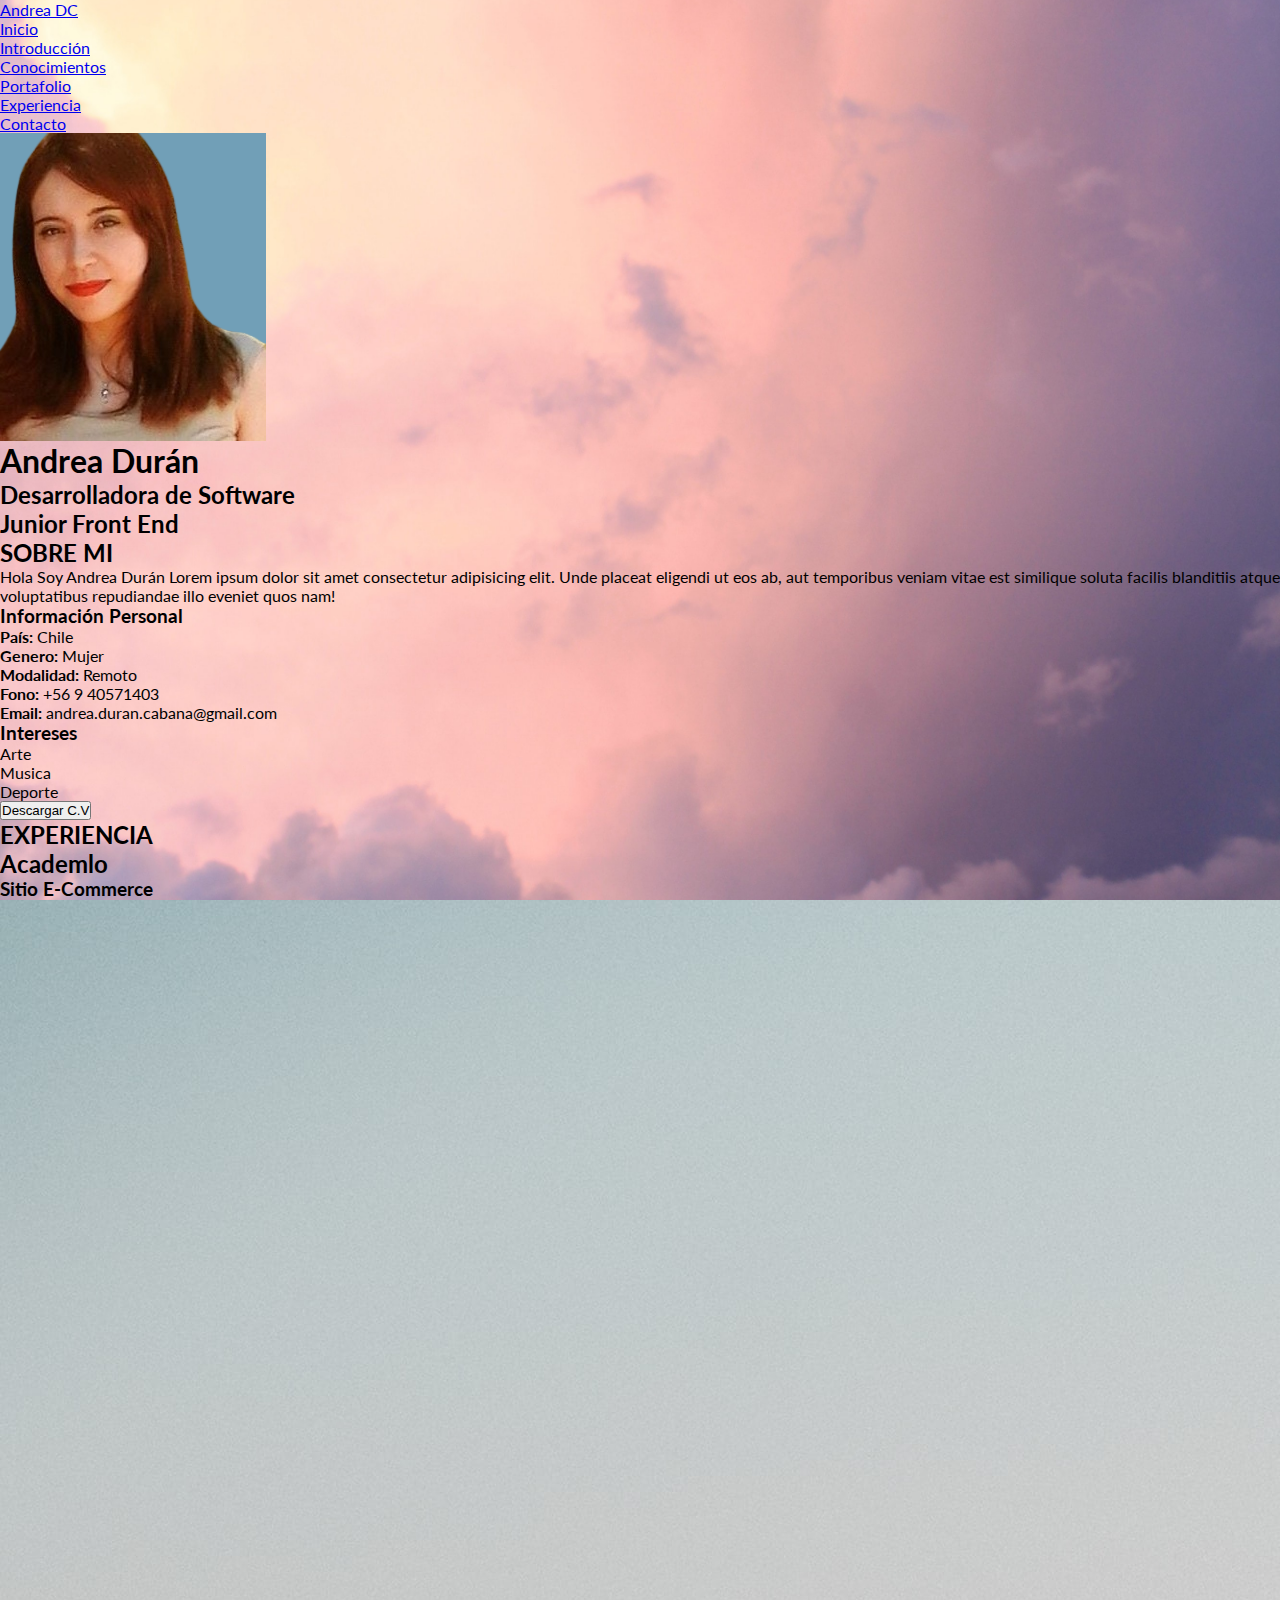
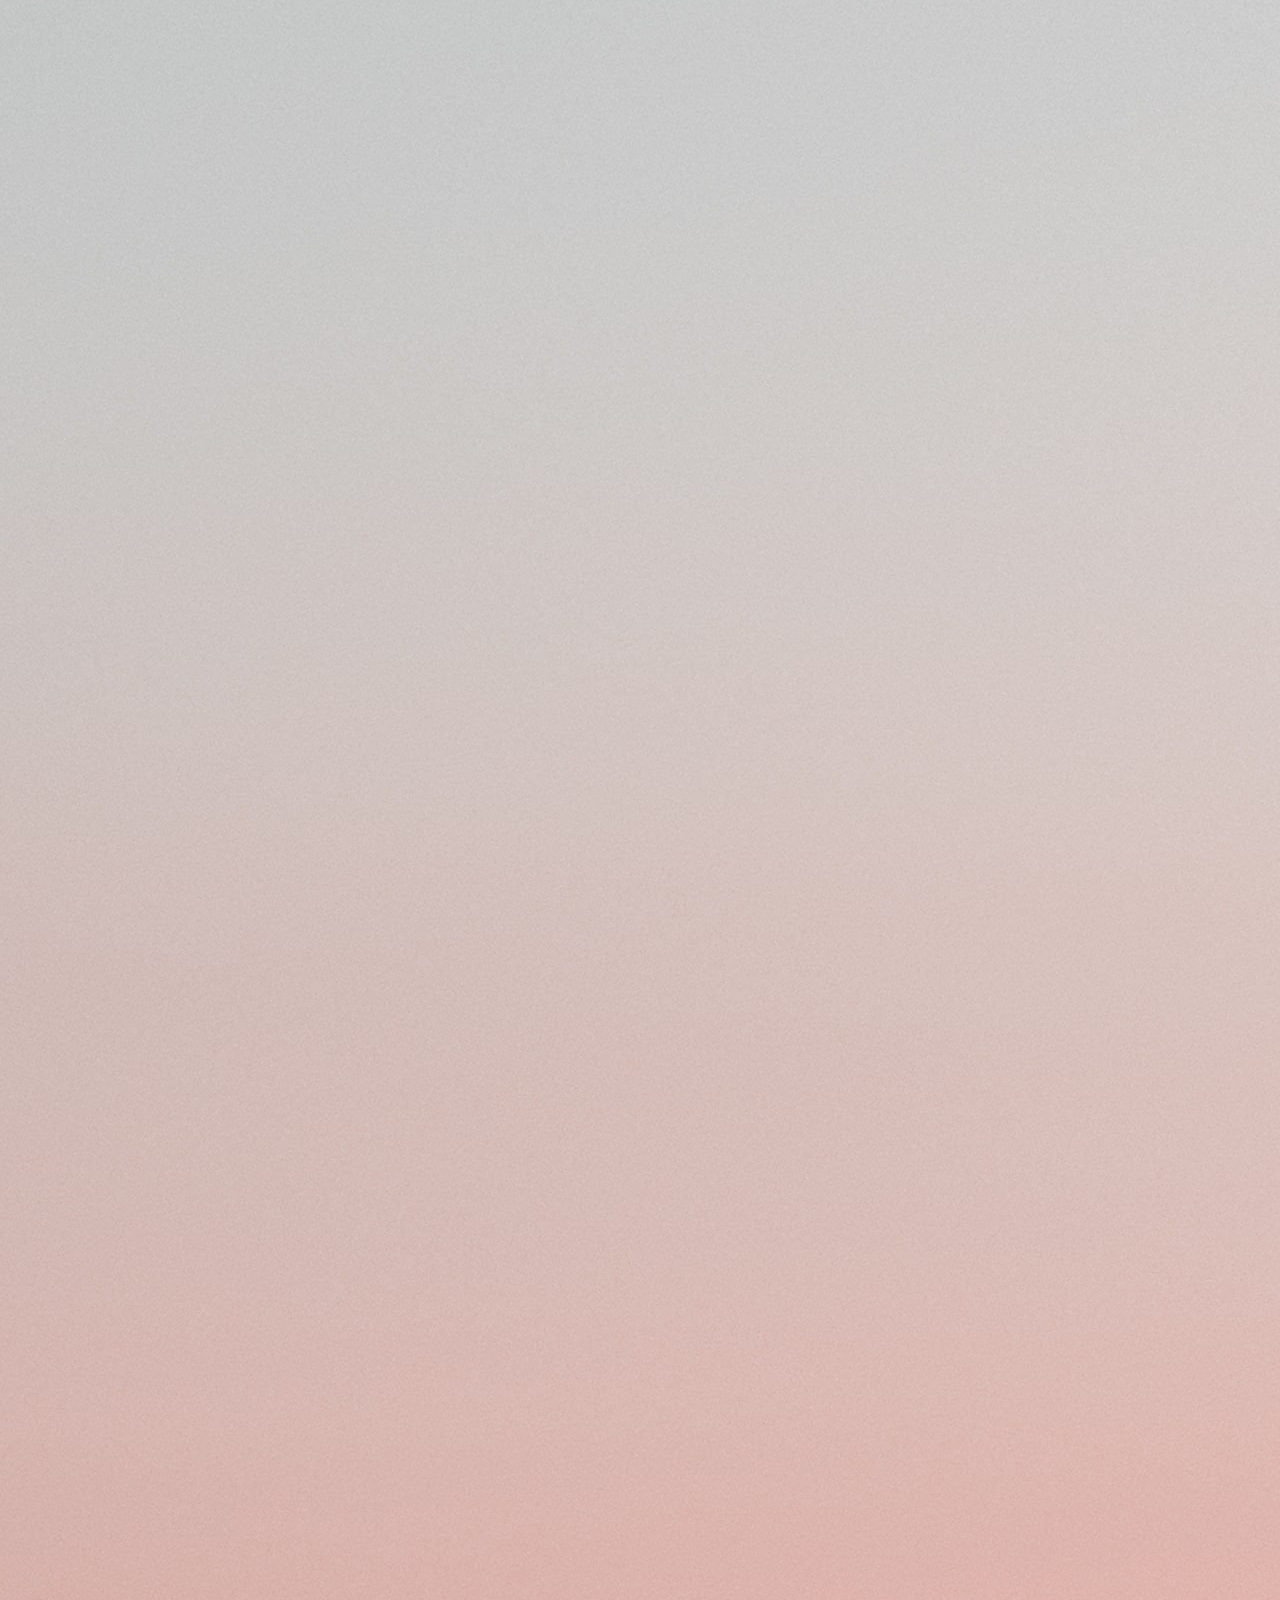
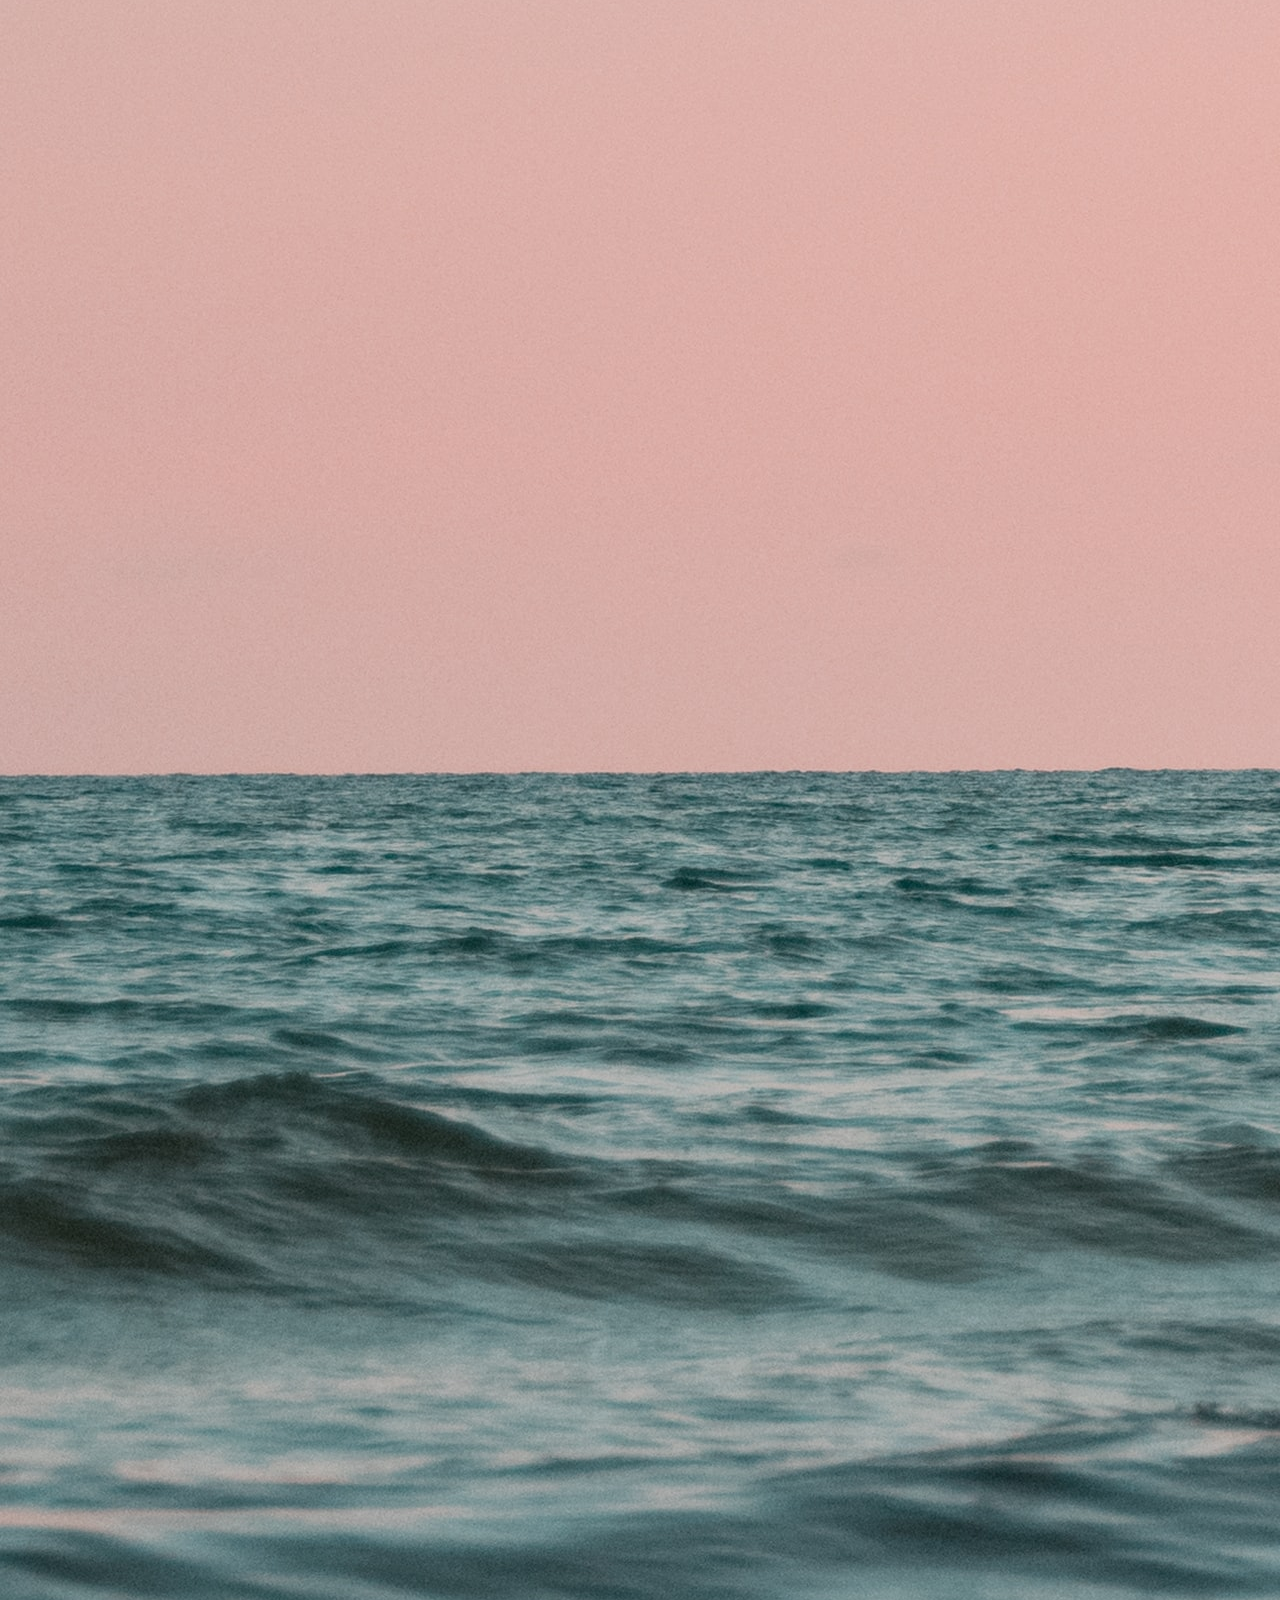
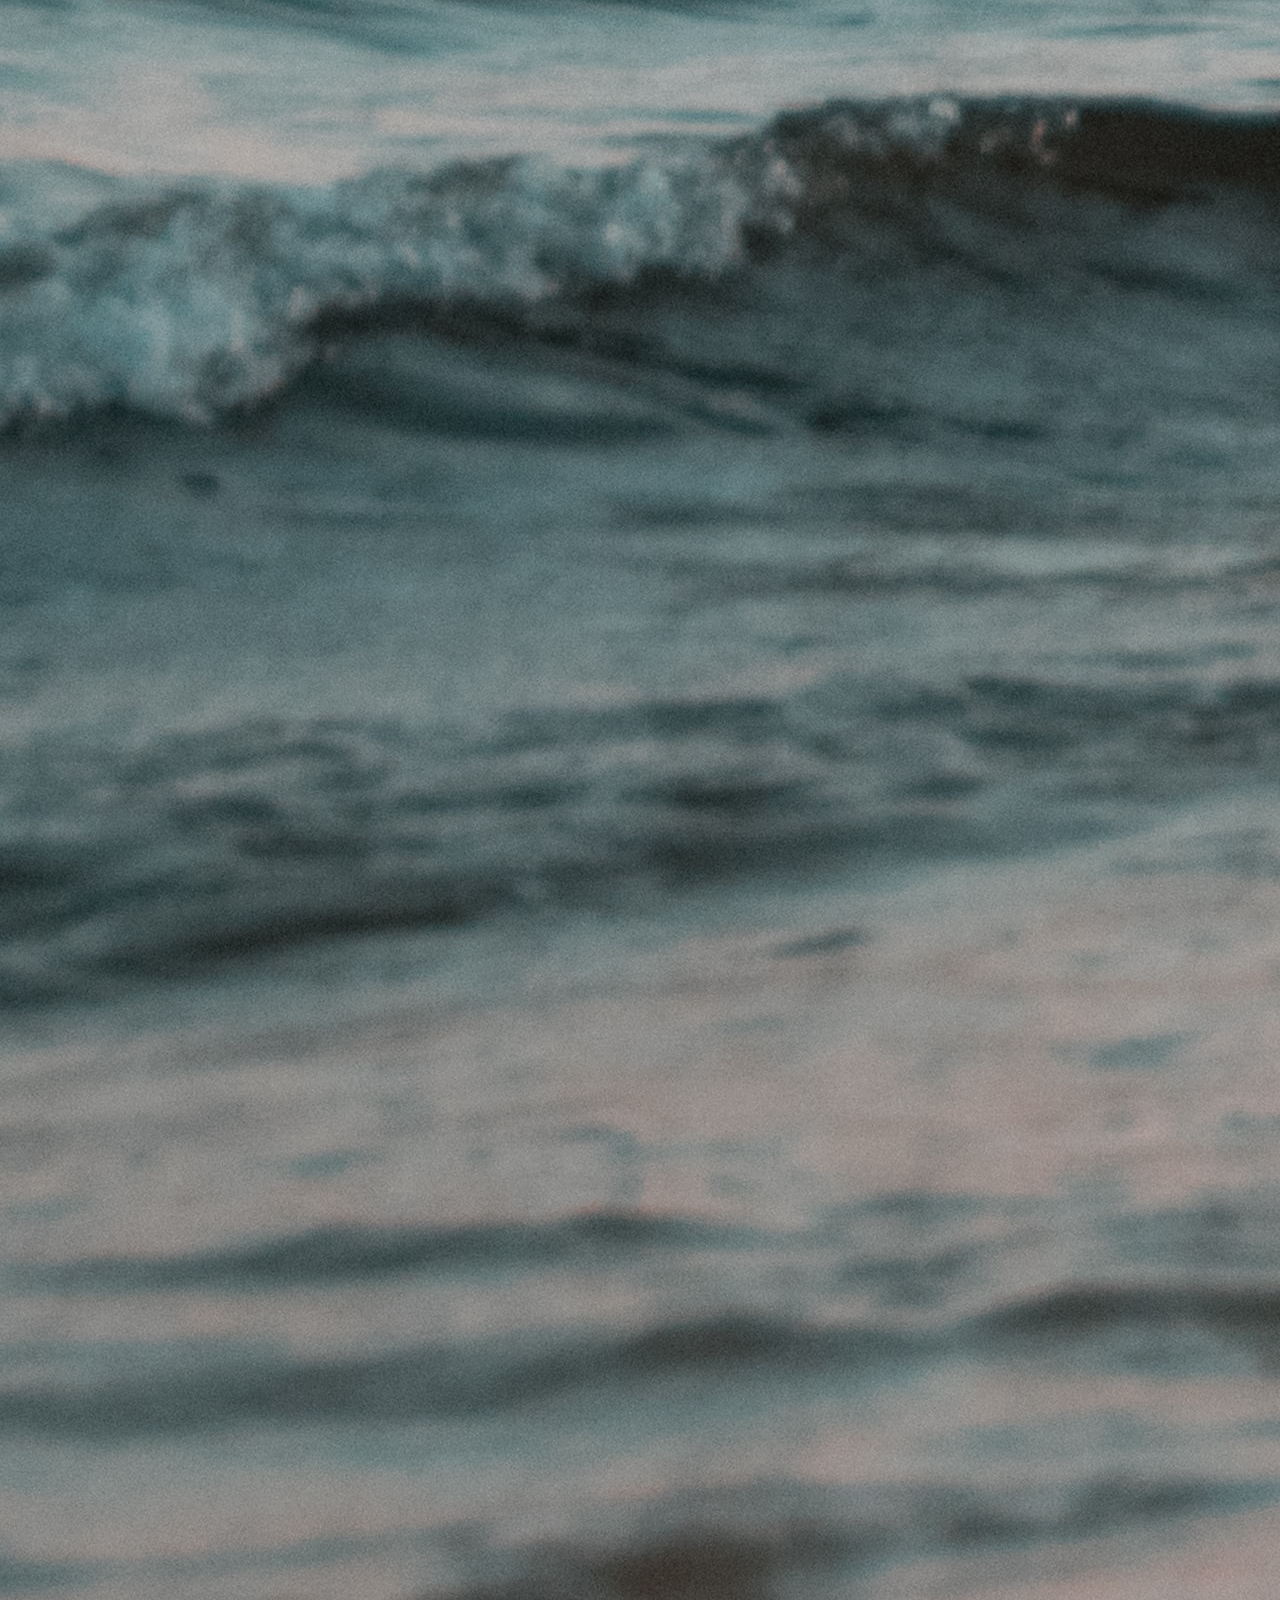
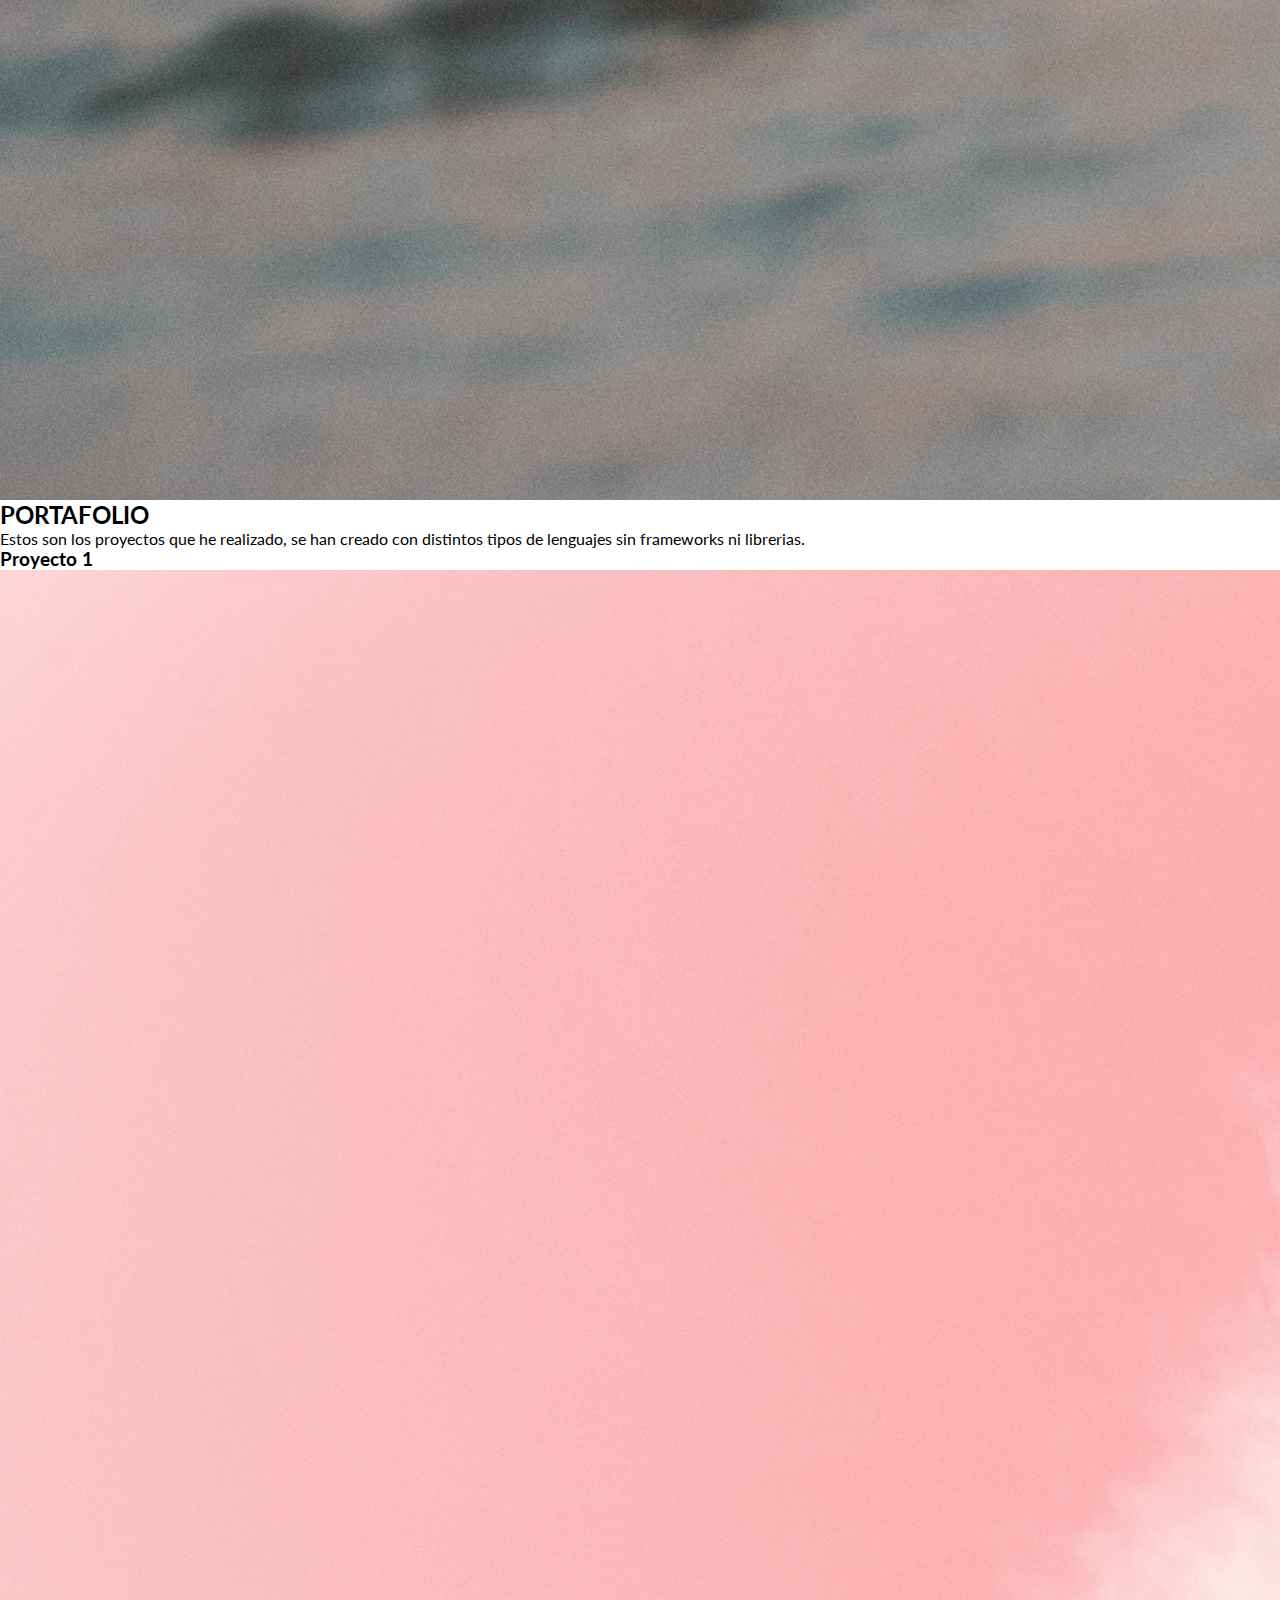
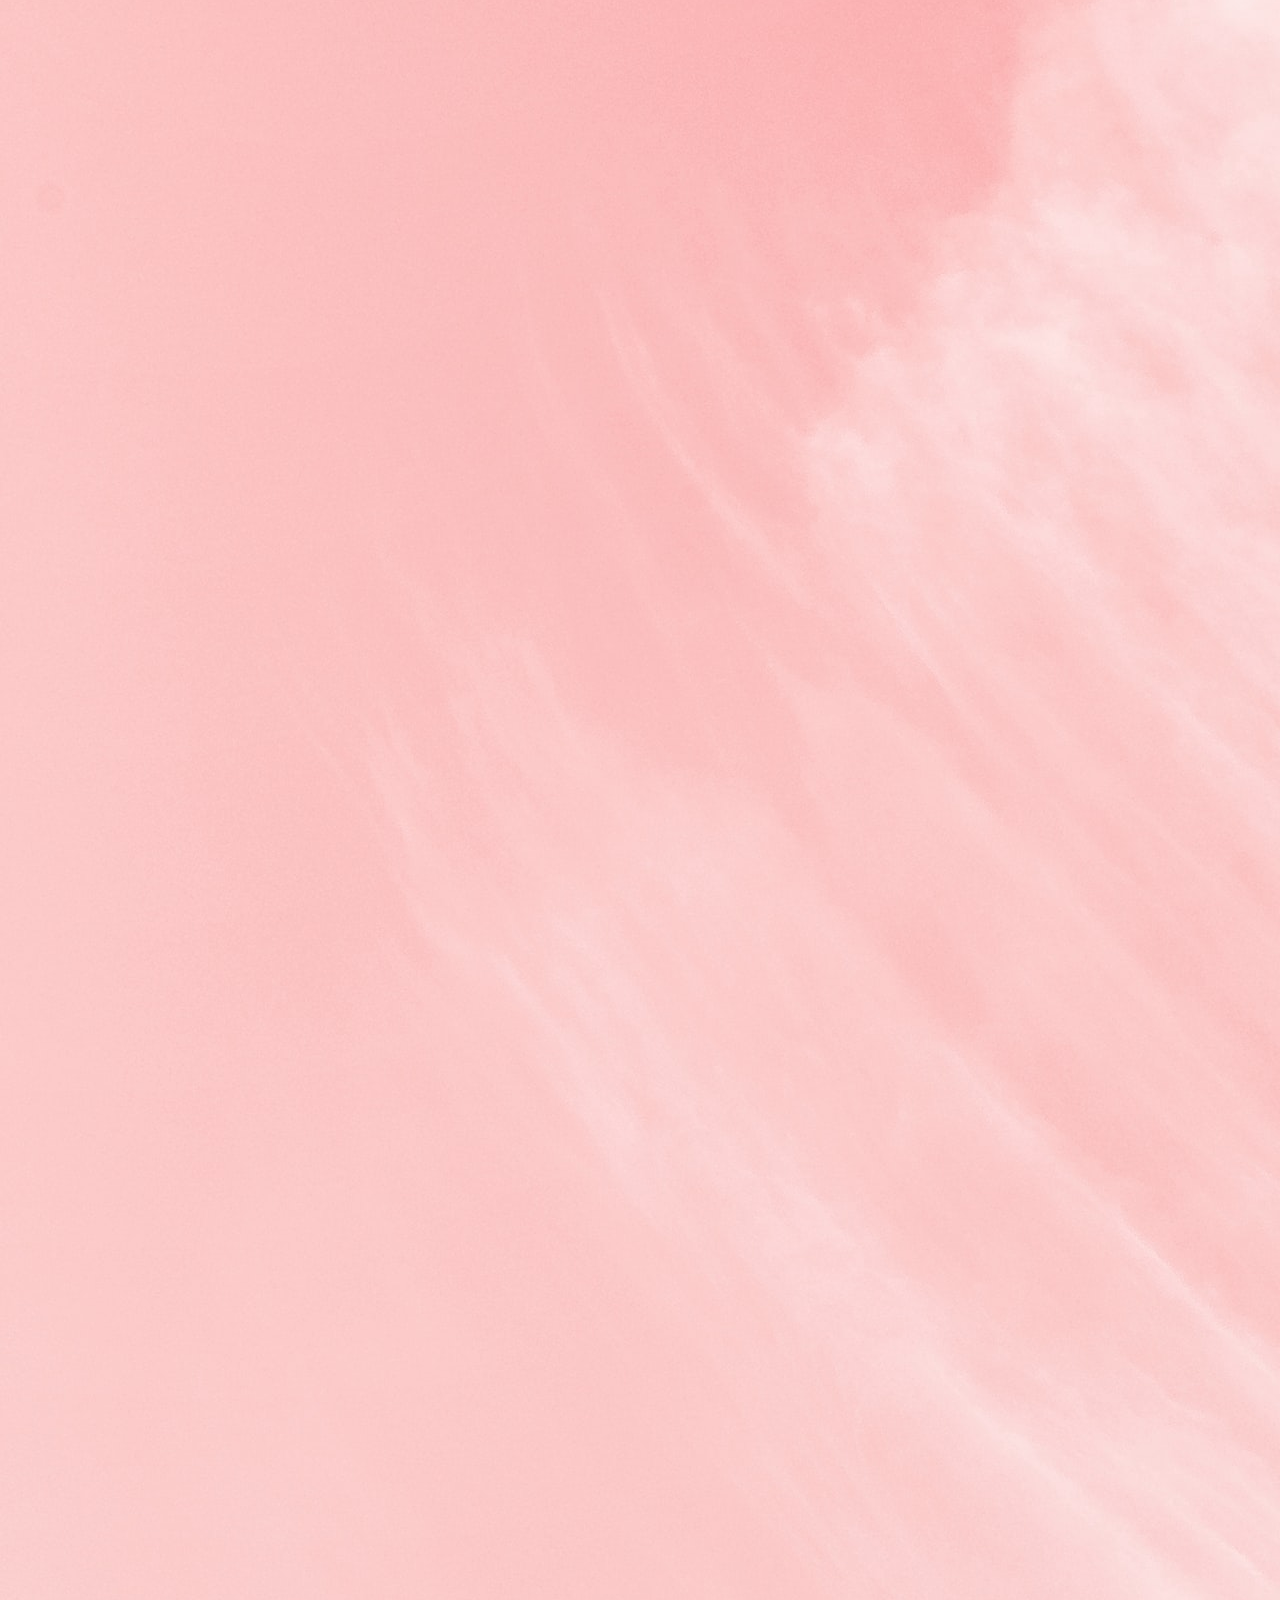
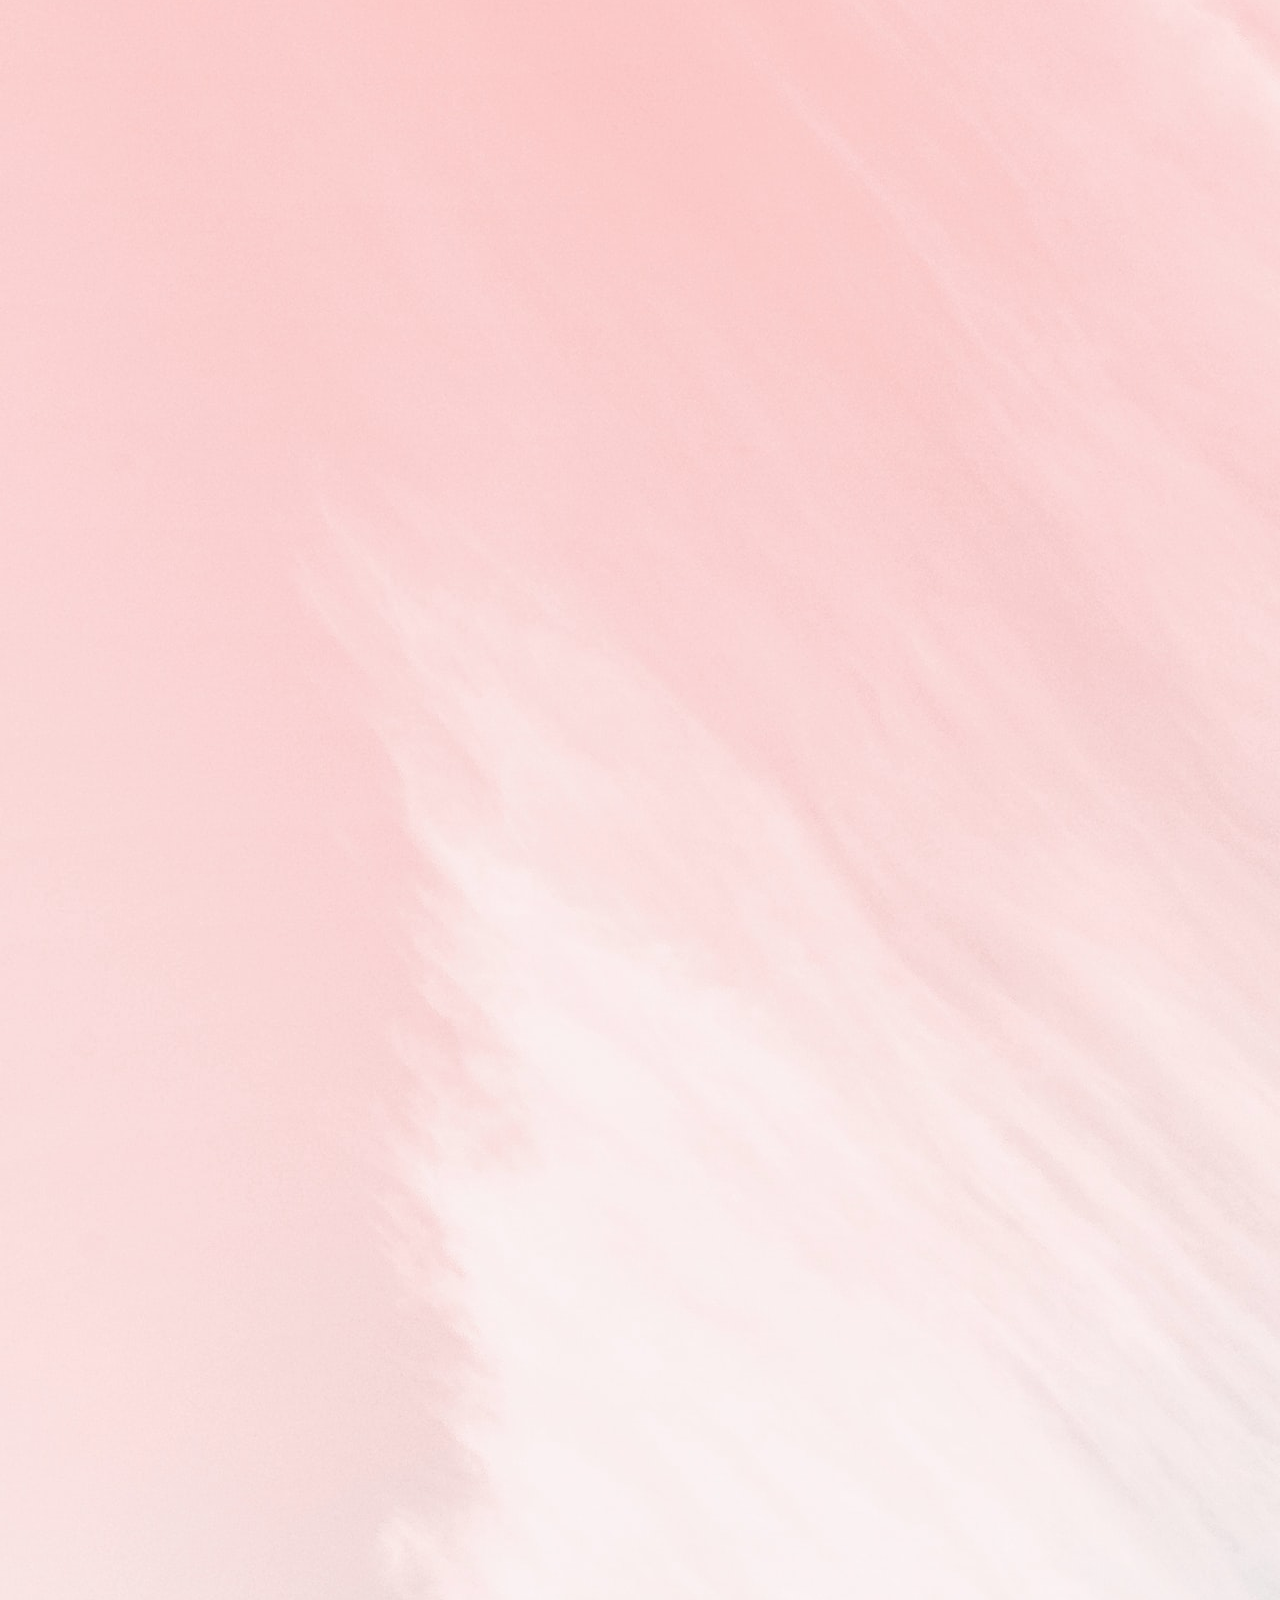
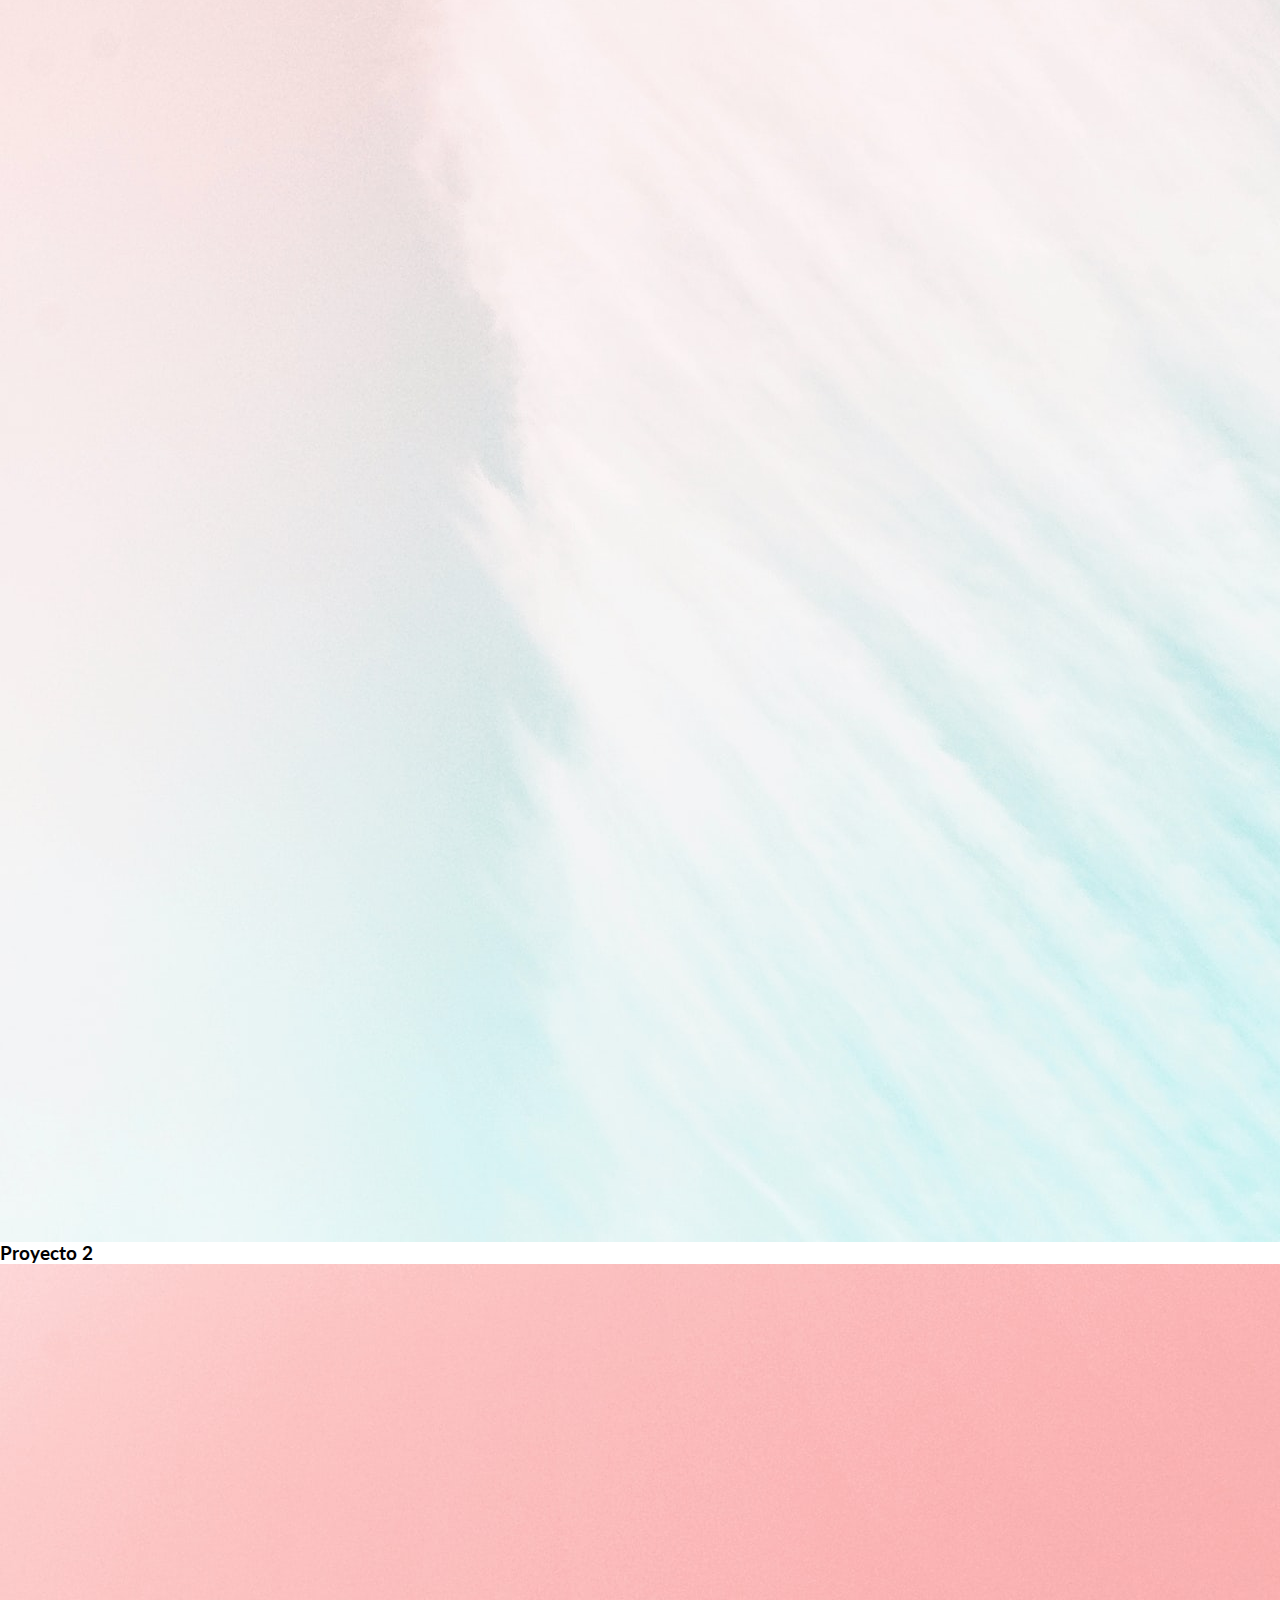
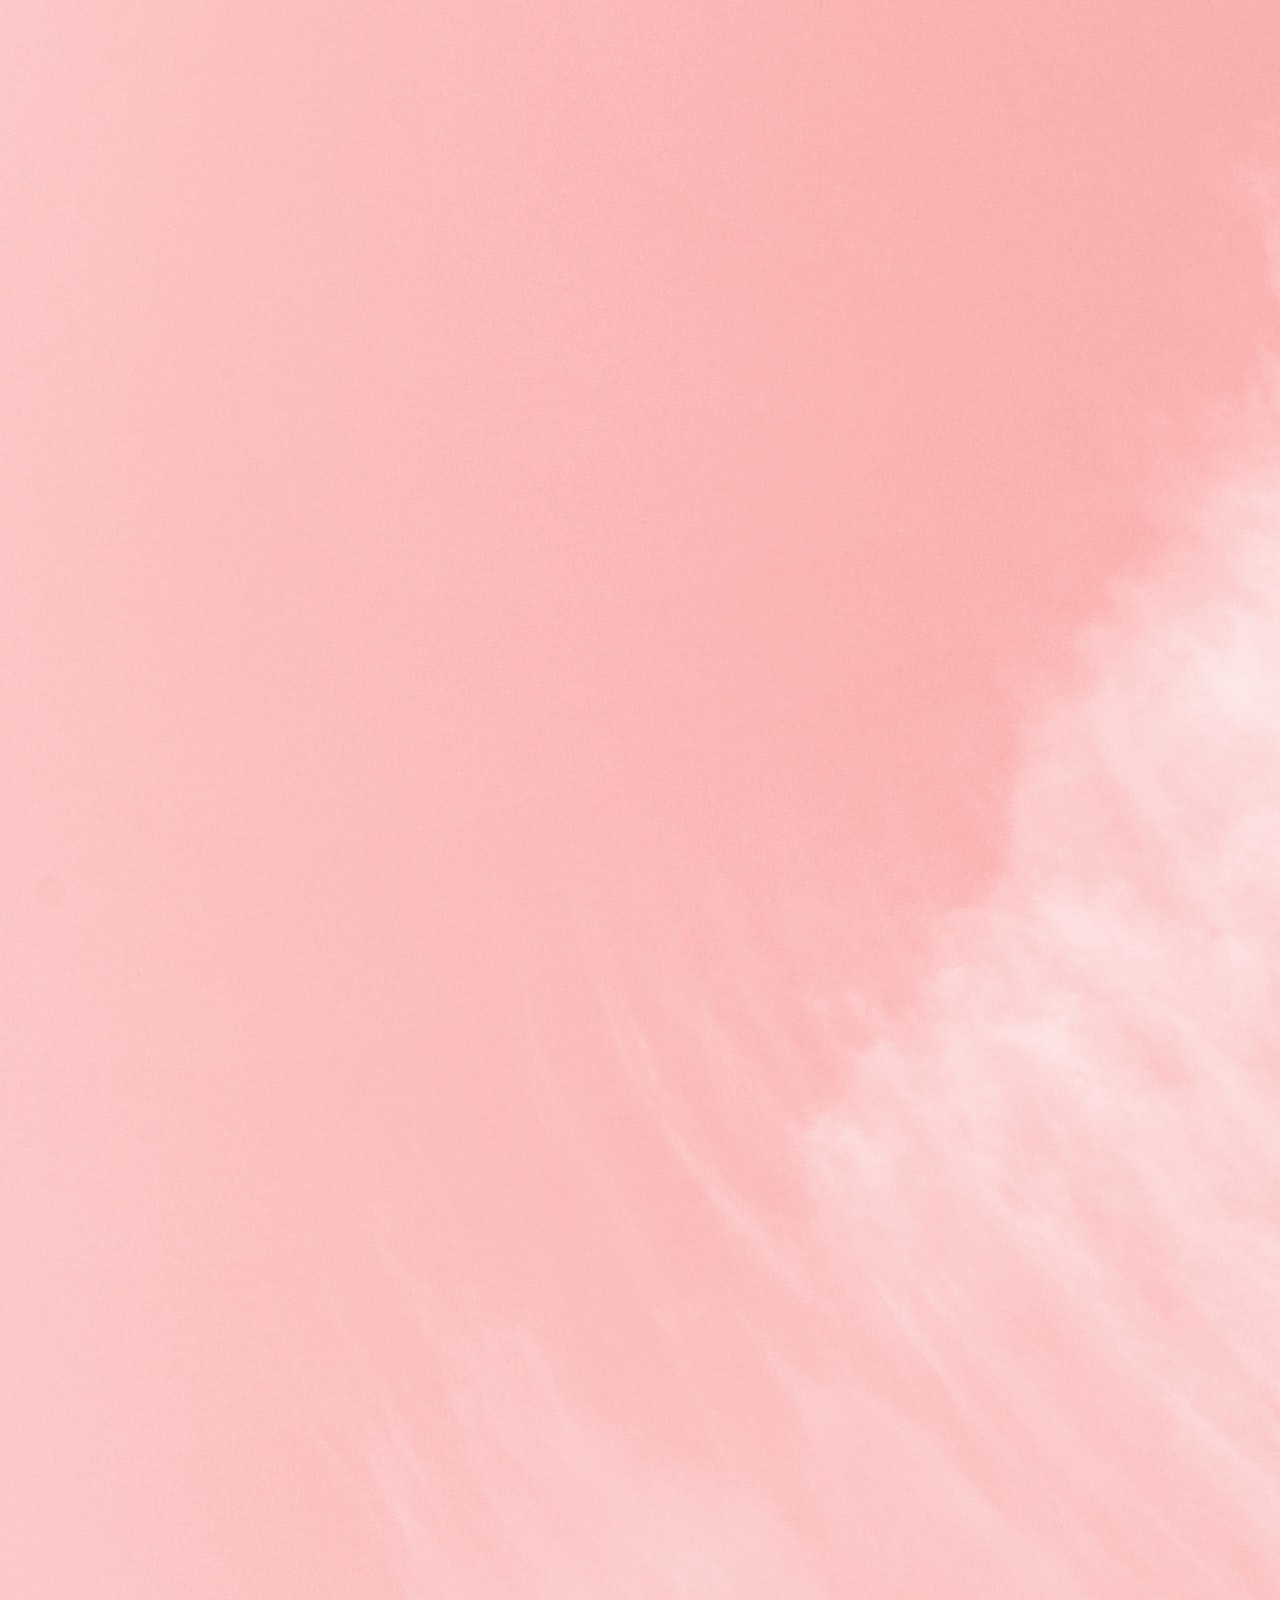
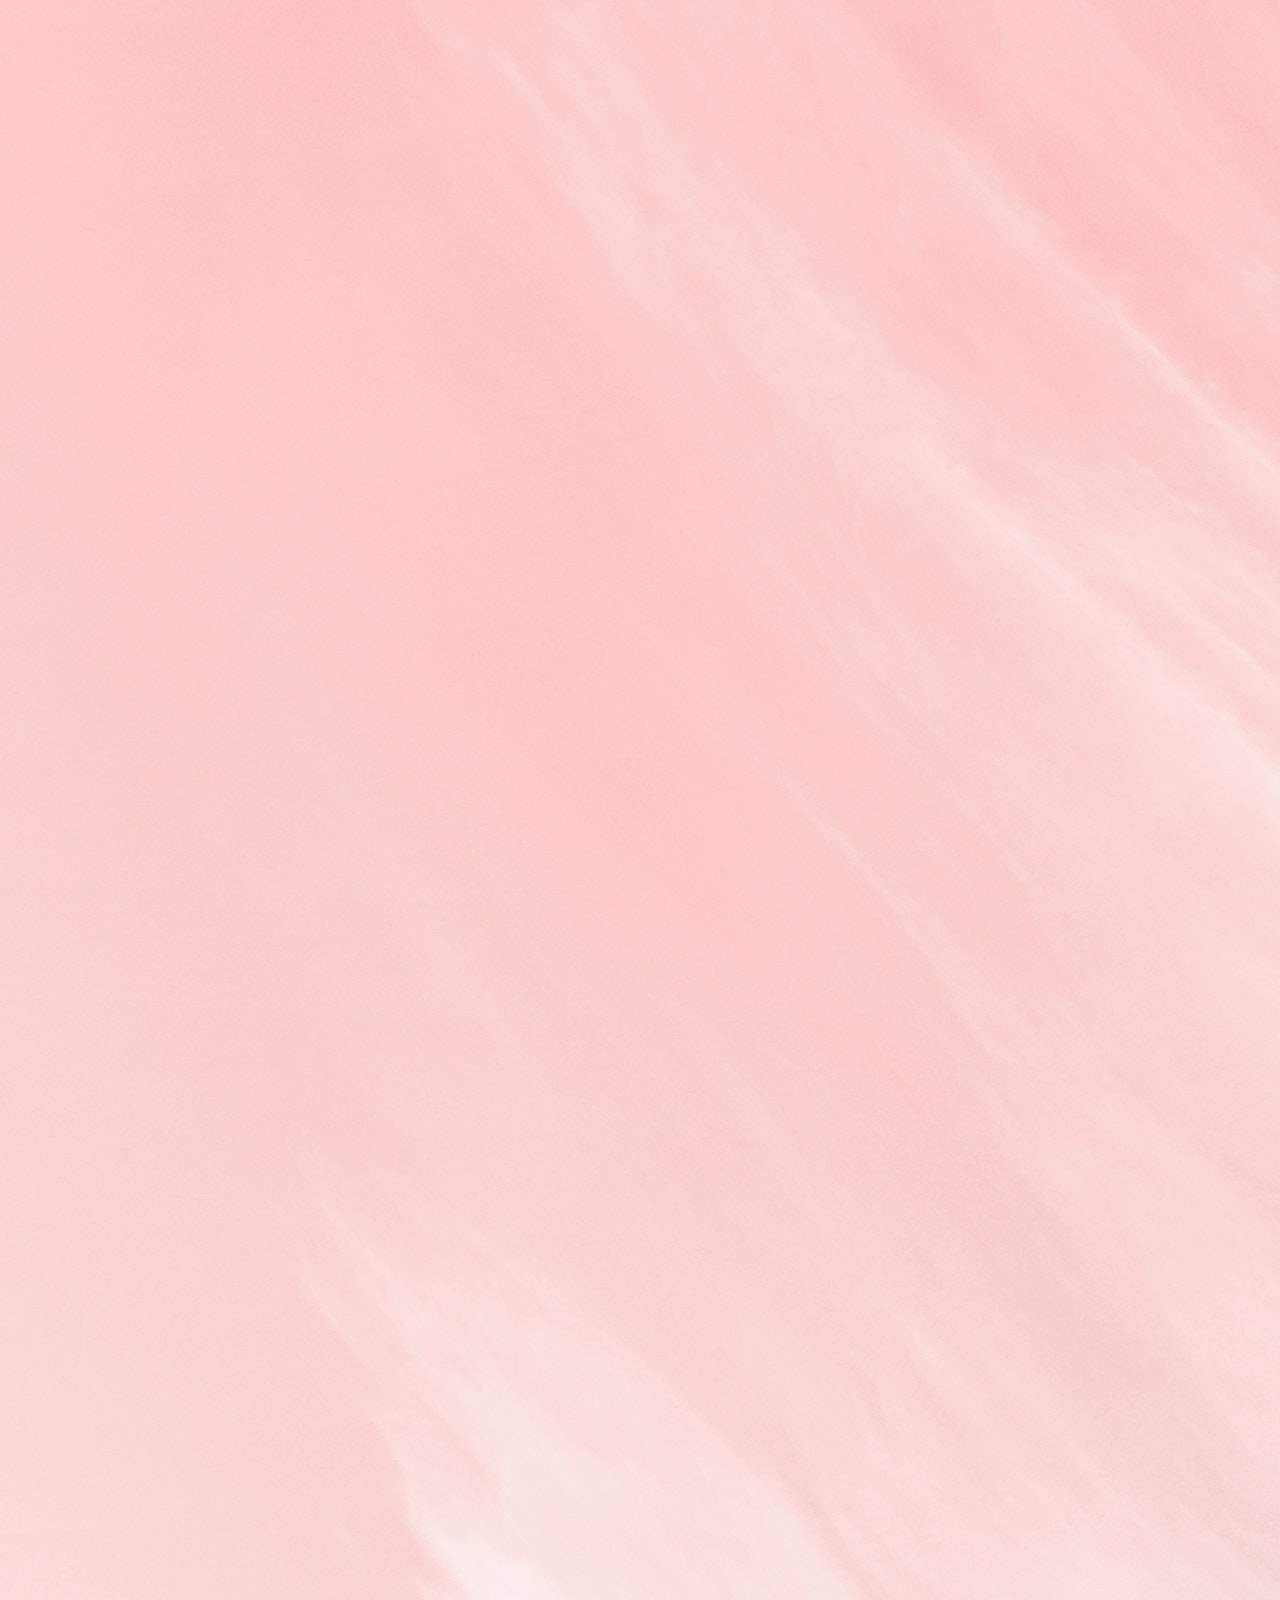
==== index.html @ 881c1096 "Agrego el proyecto" ====
<html lang="en">
<head>
    <meta charset="UTF-8">
    <meta http-equiv="X-UA-Compatible" content="IE=edge">
    <meta name="viewport" content="width=device-width, initial-scale=1.0">
    <link rel="stylesheet" href="https://cdnjs.cloudflare.com/ajax/libs/font-awesome/6.1.2/css/all.min.css" integrity="sha512-1sCRPdkRXhBV2PBLUdRb4tMg1w2YPf37qatUFeS7zlBy7jJI8Lf4VHwWfZZfpXtYSLy85pkm9GaYVYMfw5BC1A==" crossorigin="anonymous" referrerpolicy="no-referrer" />
    <link rel="stylesheet" href="style.css">
    <title>Portafolio Andrea Durán</title>
</head>

    <!-- MENU ENCABEZADO -->
    <div class="contenedor-encabezado">
        <header>
            <div class="logo">
                <a href="#">Andrea <span >DC</span> </a>
            </div> 
            <nav id="nav">
                <ul >
                    <li><a class="active1" href="#inicio"> Inicio</a></li>
                    <li><a class="active2"href="#introduccion">Introducción</a></li>
                    <li><a class="active3"href="#conocimientos">Conocimientos</a></li>
                    <li><a class="active4"href="#portafolio">Portafolio</a></li>
                    <li><a class="active5"href="#experiencia">Experiencia</a></li>
                    <li><a class="active6"href="#contacto">Contacto</a></li>
                </ul>
            </nav>
        <div class="navegador-icono">
            <i class="fa-solid fa-house-chimney"></i>
                </div>
        </header>
    </div>

    <!-- SECCION DE INICIO IMAGEN E INTRODUCCION -->
    <section id="inicio" class="inicio" >
        <div class="contenido-portaretrato">
            <div class="contenedor-imagen">
                <img src="/imagenes/portafolio-img.png" alt="">
            </div>
            <h1>Andrea Durán</h1>
            <div class="cargo-1">
                    <h2>Desarrolladora de Software</h2>
            </div>
            <div class="cargo-2">
                <h2>Junior Front End</h2> 
            </div>
            <div class="aplicaciones">
                <a href="#"><i class="fa-brands fa-square-js"></i> </a>
                <a href="#"> <i class="fa-brands fa-css3-alt"></i></a>
                <a href="#"> <i class="fa-brands fa-html5"></i></a>
                <a href="#"> <i class="fa-brands fa-git-alt"></i></a>
                <a href="#"><i class="fa-brands fa-linkedin"></i> </a>
            </div>
        </div>
    </section>

    <!-- SECCION DE INTRODUCCION E INFORMACION PERSONAL -->
                <section id="introduccion" class="introduccion">
                    <div class="contenido-seccion">
                    <h2>SOBRE MI</h2> 
                        <p class="descripcion"> <span> Hola Soy Andrea Durán</span> Lorem ipsum dolor sit amet consectetur adipisicing elit. Unde placeat eligendi ut eos ab, aut temporibus veniam vitae est similique soluta facilis blanditiis 
                        atque voluptatibus repudiandae illo eveniet quos nam!</p>
                        <div class="fila">
                            <!-- DATOS PERSONALES -->
                            <div class="columnas">
                                <h3>Información Personal</h3>
                                <ul>
                                    <li> <strong> País: </strong> Chile </li>
                                    <li><strong> Genero: </strong> Mujer </li>
                                    <li><strong> Modalidad: </strong> Remoto </li>
                                    <li><strong> Fono: </strong> +56 9 40571403 </li>
                                    <li><strong> Email: </strong> andrea.duran.cabana@gmail.com </li>
                                </ul>
                            </div>
                            <!-- INTERESES -->
                                <div class="columnas">
                                    <h3>Intereses</h3>
                                    <div class="contenedor-intereses">
                                        <ul>
                                            <li>
                                            <i class="fa-solid fa-palette"></i>
                                            <p>Arte</p>
                                    </li>

                                    <li>
                                            <i class="fa-solid fa-music"></i>
                                            <p>Musica</p>
                            </li>
                            <li>
                                <i class="fa-solid fa-person-swimming"></i>
                                            <p>Deporte</p>
                        </li>
                                    </div>
                                </div>
                        </div>
                        <div class="contenedor-button">
                        <button class="button">
                            Descargar C.V <i class="fa-solid fa-folder-arrow-down"></i>
                        </button>
                    </div>
                </div>
                </section>

                    <!-- SECCION DE EXPERIENCIA -->
                <section id="experiencia" class="experiencia">
                    <div class="caja-experiencia">
                        <h2>EXPERIENCIA</h2>   
                            <div class="caja1">
                            <h2>Academlo</h2>   
                        </div>
                        <div class="caja2">
                        <h3>Sitio E-Commerce</h3>
                        </div>
                        <div class="caja-foto-imagen">
                            <img src="/imagenes/boceto2muelle.jpg" alt="">  
                        </div>
                        
                    </div>
                </section>


                <!-- SECCION DE PORTAFOLIO -->
                <section id="portafolio" class="portafolio"> 
                    <div class="contenido-portafolio">
                        <h2>  PORTAFOLIO    </h2>
                        <p>Estos son  <span>los proyectos</span> que he realizado, se han creado con distintos
                        tipos de lenguajes sin frameworks ni librerias.</p>
                        <div class="caja-grid">
                        <div class="caja-portafolio">
                            <h3>Proyecto 1  </h3>
                            <img src="/imagenes/boceto1.jpg" alt="">
                        </div>
                        <div class="caja-portafolio">
                            <h3>Proyecto 2  </h3>
                            <img src="/imagenes/boceto1.jpg" alt="">
                            </div>
                            <div class="caja-portafolio">
                                <h3>Proyecto 3  </h3>
                                <img src="/imagenes/boceto1.jpg" alt="">
                    </div>
                </div>
                </section>

                            <!-- SECCION DE Contacto -->
                <section id="contacto" class="contacto">
                    <div class="contenido-contacto">
                        <h2> CONTACTO</h2>
                        <p>Si tienes dudas puedes contactarme por Email</p>
                        <h3>Celular</h3>
                        <div class="caja-contacto">
                            <i class="fa-solid fa-phone-volume"></i> 
                        <p>+56 9 40571403</p>
                    </div>

                        <div class="caja-contacto">
                            <h3>E-mail</h3>
                            <i class="fa-brands fa-linkedin"></i>
                            <p>andrea.duran.cabana@gmail.com</p>
                            </div> 
                            <div class="volverinicio">
            <a class="volver" href="#">Volver a Inicio </a>
            </div>         
                </section>
                
            
</body>
</html>
---- style.css ----
@import url('https://fonts.googleapis.com/css2?family=Lato&family=Lobster&family=Playfair+Display:ital@1&display=swap');

*{
margin: 0;
padding: 0;
box-sizing: border-box;
}

:root{
--colorletras1:rgb(90, 63, 119);
--colorletras2:rgb(13, 70, 94);
--colorletras-iconos: rgb(5, 131, 143);
--colortextogeneral:rgb(61, 59, 59) 2px;
--colorpspan:rgb(7, 70, 128);
--sombraclara:rgb(218, 223, 241);
--acercamientoefecto:rgb(117, 113, 113);
}

body{
font-family: 'Lato', sans-serif;
background-image: url(/imagenes/boceto3nuves.jpg);
background-position: center ;
background-repeat: no-repeat;
background-size: cover;
background-attachment: fixed;
z-index: 101;
}



html{ 
/* ME DEJA DESLIDAR AL HACER CLICK EN EL MENU */
scroll-behavior: smooth;
}


@media (max-width: 480px ){

/* ---------------------------SECCION DE INICIO IMAGEN E INTRODUCCION----------------------------------------------- */

.inicio{
background-image: linear-gradient(-35deg, rgb(232, 205, 131, .6) 50%, rgb(169, 211, 239, .5) 58%);
background-size: cover;
height: auto;
display: flex;
justify-content: center;
padding: 1rem;
padding-bottom: 0rem;
}

.contenedor-imagen{
    display: flex;
    justify-content: center;
    height: 40%;
    padding-top: 28px;

}
.inicio .contenedor-imagen img{
border: 7px double;
color: var(--acercamientoefecto);
display: flex;
justify-content: center;
border-radius: 90%;
color: var(--colorletras-iconos);
text-shadow: var(--sombraclara) 10px 20px;
}

.contenido-portaretrato h1{
    display: flex;
    justify-content: center;
    font-size: 25px;
    font-family: 'Lato', sans-serif;
    padding:2rem;   
    color: var(--colorletras1);
    text-shadow: var(--sombraclara) 2px 0px;
}
.contenido-portaretrato .cargo-1{
    display: flex;
    justify-content: center;
    font-size: 15px;
    font-family: 'Lato', sans-serif;
    padding: 5px 0;
    color: var(--colorletras2);
    }
.contenido-portaretrato .cargo-2{
    display: flex;
    justify-content: center;
    align-items: center;
    font-size: 15px;
    font-family: 'Lato', sans-serif;
    padding: 1rem;
    color: var(--colorletras2);
    }


.inicio .contenido-portaretrato .aplicaciones{
    display: flex;
    justify-content: center;
    padding-bottom: 1rem;
}

.inicio .contenido-portaretrato .aplicaciones a{
color: rgb(5, 131, 143);
display: inline-block;
justify-content: center;
align-items: center;
width: 40px;
height: 40px;
margin: 0.8rem;
font-size: 50px;
transition: .4s;
margin-top: 15px;
text-shadow: 2px 15px 30px var(--sombraclara);

}

.inicio .contenido-portaretrato .aplicaciones a:hover{
color: var(--acercamientoefecto);
transition: .4s;
font-size: 60px;
}

/* <!-- SECCION DE INTRODUCCION E INFORMACION PERSONAL --> */
.introduccion{
    height: auto;
    display: flex;
    justify-content: center;
    align-items: center;
    padding: 10px 30px 0px 30px;
}



.contenido-seccion h2{
    display: flex;
    justify-content: center;
    align-items: center;
    color: var(--colorletras1);
    text-shadow: var(--sombraclara) 2px 0px;
    padding-top: 1rem;
}

.introduccion .contenido-seccion .descripcion{
    padding-top: 25px;
    padding-bottom: 25px;
    font: 50px;
    line-height: 20px;
    color:var(--colortextogeneral);
    width: 50rem;
    }

.introduccion .contenido-seccion p{
font: 30px;
line-height: 20px;
color:var(--colortextogeneral);
padding: auto;
}

.introduccion .contenido-seccion p span{
color:var(--colorpspan);
font-weight: bold;
}
.introduccion .contenido-seccion .columnas ul{
    list-style: none;

}
.introduccion .fila{
    display: flex;
    padding-top: 1rem;
}
.introduccion .fila li{
    color: var(--colortextogeneral);
}
.introduccion .fila strong{
    color:var(--colorletras2);
}

.introduccion .fila .columnas{
    width:50% ;
    text-decoration: none;
}
.introduccion .fila .columnas h3{
    color: var(--colorletras1);
}
.columnas h3{
    display: flex;
    justify-content: center;
    align-items: center;
}
.introduccion .columnas .contenedor-intereses{
    display: flex;
    justify-content:center;
    align-items: center;
}

.contenedor-button{
    display: flex;
    justify-content: center;
    padding: 3rem;
}
.button{ 
    text-decoration: none;
    padding: 4.5px;
    font-size: 15px;
    color: var(--colortextogeneral);
    background-color: var(--colorletras-iconos ) ;
    border-radius: 6px ;
    border: 10px solid var(--colortextogeneral);
    box-shadow: 0 0 10px var(--sombraclara) ;
}

.button:hover{
    color: var(--colortextogeneral);
    transition: .4s;
    font-size: 18px;
}
/* -----------------------------SECCION EXPERIENCIA------------------------------------------ */
.experiencia{
    background-image: linear-gradient(-35deg, rgb(232, 205, 131, .6) 50%, rgb(169, 211, 239, .5) 58%);
    height: auto;
    display: flex;
    justify-content: center;
    align-items: center;
    padding: 10px 30px 0px 30px;
}

.experiencia .caja-experiencia{
    padding-bottom: 40px;
}

.experiencia .caja-experiencia img{
    display: flex;
    justify-content: center;
    height: 150px;
    width: 200px;
}
.experiencia .caja-foto-imagen{
    border: 3px double;
    color: var(--acercamientoefecto);
    display: flex;
    justify-content: center;
    padding: 5px;
}

.caja-experiencia h2{
    display: flex;
    justify-content: center;
    align-items: center;
    padding-top: 30px;
    padding-bottom: 8px;
    color: var(--colorletras1);
    text-shadow: var(--sombraclara) 2px 0px
}
.experiencia .caja1 h2{
    display: flex;
    justify-content: center;
    align-items: center;
    padding-bottom: 1px;
    color:var(--colorletras2);
    }
.experiencia .caja2 {
    display: flex;
    justify-content: center;
    align-items: center;
    padding-bottom: 10px;
    color: var(--colortextogeneral);
}
/* -------------------------------SECCION PORTAFOLIO---------------------------------------- */
.portafolio{
    height: auto;
    display: flex;
    justify-content: center;
    align-items: center;
    padding: 3rem;
}

.contenido-portafolio h2{
    display: flex;
    justify-content: center;
    padding-bottom: 1px;
    color: var(--colorletras1);
    text-shadow: var(--sombraclara) 2px 0px;
}
.contenido-portafolio p{
padding-top: 25px;
padding-bottom: 25px;
font: 50px;
line-height: 20px;
color:var(--colortextogeneral);
}
.contenido-portafolio p span{
    color:var(--colorpspan);
    font-weight: bold;
    }
.contenido-portafolio h3{
    color: var(--colorletras2);
    display: flex;
    padding-right: 2rem;
}    

.caja-portafolio{
    display: flex;
    justify-content: center;
    align-items: center;
    padding-bottom: 2rem;

}
.caja-portafolio img{
width: 15rem;
height: 15rem;
border: 5px double;
color: var(--acercamientoefecto);
display: flex;
justify-content: center;
padding: 5px;
}
.caja-portafolio img:hover{
    width: 20rem;
    height: 20rem;
    transition: 0.6s;
    cursor: pointer;
}


/* -------------------------------------CONTENIDO-CONTACTO----------------------------------------------------- */
.contacto{
    background-image: linear-gradient(-35deg, rgb(232, 205, 131, .6) 50%, rgb(169, 211, 239, .5) 58%);
    background-size: cover;
    height: auto;
    display: flex;
    justify-content: center;
    padding: 10px 30px 0px 30px;  
}

.contenido-contacto h2{
    display: flex;
    justify-content: center;
    align-items: center;
    padding-top: 30px;
    padding-bottom: 20px;
    color: var(--colorletras1);
    text-shadow: var(--sombraclara) 2px 0px
}
.contenido-contacto h3{
    display: flex;
    justify-content: center;
    padding-top:20px ;
    padding-bottom: 10px;
    color: var(--colorletras2);
}

.caja-contacto  i{
    color: var(--colorletras-iconos);
    background-color:none ;
    font-size: 50px;
    display: flex;
    justify-content: center;
    align-self: center;
    text-decoration: none;

}
.contenido-contacto p{
    display: flex;
    justify-content: center;
    align-self: center;
    padding-bottom: 15px;
}
.contenido-contacto h4{
    padding-top: 40px;
    padding-bottom: 30px;
    display: flex;
    justify-content: center;
    align-self: center;
}

.contenido-contacto .volverinicio a {
    padding-bottom: 40px;
    display: flex;
    justify-content: center;
    align-items: center;
    text-decoration: none;
    font-size: 18px;
    color: var(--colorletras1);
}

.contenido-contacto .volverinicio a:hover {
    font-size: 22px;
    color: var(--colorletras2);
    transition: 1s;
    text-shadow: var(--sombraclara) 2px 0px
}

/* ---------------------------------------MENU ------------------------------------------------------*/
.contenedor-encabezado{
    background-image: radial-gradient(circle at -70.44% 43.84%, #37909e 0, #80bdc7 3.85%, #6eb1bb.69%, #5fc9c9 11.54%, #5cc8d0 15.38%, #5bc8d7 19.23%, #5dc7de 23.08%, #61c5e4 26.92%, #68c4e9 30.77%, #71c2ed 34.62%, #7bc0f0 38.46%, #78aad9 42.31%, #79a8e2 46.15%, #8db3ff 50%, #a8b6f1 53.85%, #b4b4ee 57.69%, #beb1ea 61.54%, #c8aee6 65.38%, #d1abe0 69.23%, #d9a9da 73.08%, #e0a7d4 76.92%, #e6a5cc 80.77%, #eba4c5 84.62%, #efa3bd 88.46%, #f2a3b5 92.31%, #f3a3ad 96.15%, #f3a4a5 100%);
    z-index: 100;
    filter: grayscale(100%);
    -webkit-filter: grayscale(78%);
    }

    /* para mover el logo de mi nombre */
.contenedor-encabezado header{
    max-width: 768px;
    min-width: 100px;
    display: flex;
    justify-content: space-between;
    align-items: center;
    padding: 15px 5px;
    text-decoration: none;
    } 
    /* colocar color al logo de mi nombre */
    .logo a {
    font-family: 'Lato', sans-serif;
    font-size: 30px;
    color: rgb(245, 207, 243);
    text-shadow: 0 0 10px rgb(248, 0, 211);
    text-decoration: none;
    padding: -20px;
    margin: 30px;
    transition: .6s;
    }
    /* colocar color al DC mi nombre */
    .logo a span {
    font-family: 'Lato', sans-serif;
    font-size: 30px;
    color: rgb(255, 94, 0);
    text-shadow: 0 0 10px  rgb(45, 113, 105);
    transition: .8s;
    } 
    /* separar el menu del navegador del logo */
    .contenedor-encabezado header ul{
    display: none;
    flex-wrap: wrap;
    } 
    
    /* separar el menu en su interior */
    .contenedor-encabezado header nav ul li a{
    text-align: none;
    margin: 0 10px;
    padding: 1em;
    transition: .6s;
    text-decoration: none;
    } 

    /* cambio color de cada seccion*/
    .contenedor-encabezado header ul li .active1{
        color: rgb(193, 11, 157);
    }
    .contenedor-encabezado header ul li .active2{
        color: rgb(144, 11, 144);
    }
    .contenedor-encabezado header ul li .active3{
        color: rgb(127, 12, 193);
    }
    .contenedor-encabezado header ul li .active4{
        color: rgb(90, 63, 119);
    }
    .contenedor-encabezado header ul li .active5{
        color: rgb(16, 103, 140);
    }
    .contenedor-encabezado header ul li .active6{
        color: rgb(13, 70, 94);
    } 

    /* CAMBIO COLOR DE SECCION AL PASAR EL MOUSE */
    .contenedor-encabezado header nav ul li a:hover{
    color: rgb(254, 240, 255);
    font-size: 18px;
    transition: .4s;
    } 

    /* DAR COLOR Y ESPECIFICACIONES AL ICONO */
    .navegador-icono{
    background-color: none;
    color:rgb(109, 79, 199);
    padding: 5px 15px;
    border-radius: 5px;
    cursor: pointer;
    }
    
    .navegador-icono :hover{
    color: rgb(99, 55, 102);
    font-size: 20px;
    transition: .6s;
    background-color: #71c2ed;
    border-radius: 20%;
    }


}




/* ---------------------------------------MENU ------------------------------------------------------*/
/* .contenedor-encabezado{
    background-image: radial-gradient(circle at -70.44% 43.84%, #37909e 0, #80bdc7 3.85%, #6eb1bb.69%, #5fc9c9 11.54%, #5cc8d0 15.38%, #5bc8d7 19.23%, #5dc7de 23.08%, #61c5e4 26.92%, #68c4e9 30.77%, #71c2ed 34.62%, #7bc0f0 38.46%, #78aad9 42.31%, #79a8e2 46.15%, #8db3ff 50%, #a8b6f1 53.85%, #b4b4ee 57.69%, #beb1ea 61.54%, #c8aee6 65.38%, #d1abe0 69.23%, #d9a9da 73.08%, #e0a7d4 76.92%, #e6a5cc 80.77%, #eba4c5 84.62%, #efa3bd 88.46%, #f2a3b5 92.31%, #f3a3ad 96.15%, #f3a4a5 100%);
    z-index: 100;
    filter: grayscale(100%);
    -webkit-filter: grayscale(78%);
    }
     */
    /* para mover el logo de mi nombre */
    /* .contenedor-encabezado header{
    max-width: 768px;
    min-width: 100px;
    display: flex;
    justify-content: space-between;
    align-items: center;
    padding: 15px 5px;
    } */
    /* colocar color al logo de mi nombre */
    /* .logo a {
    font-family: 'Lato', sans-serif;
    font-size: 30px;
    color: rgb(245, 207, 243);
    text-shadow: 0 0 10px rgb(248, 0, 211);
    text-decoration: none;
    padding: -20px;
    margin: 30px;
    transition: .6s;
    }
    /* colocar color al DC mi nombre */
    /* .logo a span {
    font-family: 'Lato', sans-serif;
    font-size: 30px;
    color: #f3a4a5;
    text-shadow: 0 0 10px rgb(248, 0, 211);
    transition: .8s;
    } */
    /* separar el menu del navegador del logo */
    /* .contenedor-encabezado header ul{
    display: none;
    flex-wrap: wrap;
    } */
    
    /* separar el menu en su interior */
    /* .contenedor-encabezado header nav ul li a{
    text-align: none;
    margin: 0 10px;
    padding: 1em;
    transition: .6s;
    text-decoration: none;
    
    } */ 
    /* cambio color de cada seccion*/
    /* .contenedor-encabezado header ul li .active1{
        color: rgb(193, 11, 157);
    }
    .contenedor-encabezado header ul li .active2{
        color: rgb(144, 11, 144);
    }
    .contenedor-encabezado header ul li .active3{
        color: rgb(127, 12, 193);
    }
    .contenedor-encabezado header ul li .active4{
        color: rgb(90, 63, 119);
    }
    .contenedor-encabezado header ul li .active5{
        color: rgb(16, 103, 140);
    }
    .contenedor-encabezado header ul li .active6{
        color: rgb(13, 70, 94);
    } */
    /* CAMBIO COLOR DE SECCION AL PASAR EL MOUSE */
    /* .contenedor-encabezado header nav ul li a:hover{
    color: rgb(254, 240, 255);
    font-size: 18px;
    transition: .4s;
    } */
    /* DAR COLOR Y ESPECIFICACIONES AL ICONO */
    /* .navegador-icono{
    background-color: none;
    color:rgb(109, 79, 199);
    padding: 5px 15px;
    border-radius: 5px;
    cursor: pointer;
    }
    
    .navegador-icono:hover{
    color: rgb(99, 55, 102);
    font-size: 20px;
    transition: .6s;
    background-color: #71c2ed;
    border-radius: 20%;
    } */
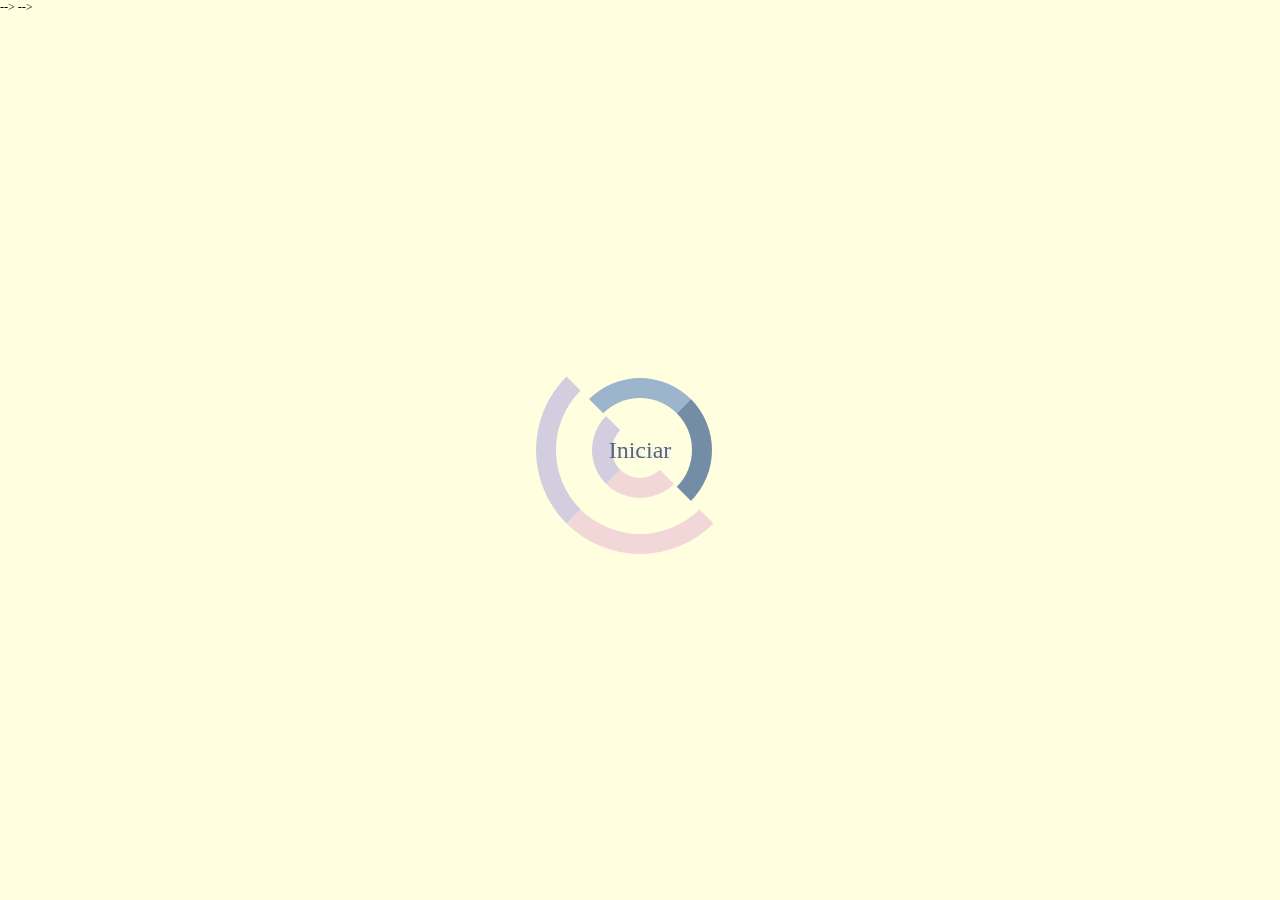
==== commit f31eb2d9: "coloque el cargador de pagina antes de la pagina principal" ====
--- a/index.html
+++ b/index.html
@@ -1,166 +1,22 @@
-<html lang="en">
-<head>
-    <meta charset="UTF-8">
-    <meta http-equiv="X-UA-Compatible" content="IE=edge">
-    <meta name="viewport" content="width=device-width, initial-scale=1.0">
-    <link rel="stylesheet" href="https://cdnjs.cloudflare.com/ajax/libs/font-awesome/6.1.2/css/all.min.css" integrity="sha512-1sCRPdkRXhBV2PBLUdRb4tMg1w2YPf37qatUFeS7zlBy7jJI8Lf4VHwWfZZfpXtYSLy85pkm9GaYVYMfw5BC1A==" crossorigin="anonymous" referrerpolicy="no-referrer" />
-    <link rel="stylesheet" href="style.css">
-    <title>Portafolio Andrea Durán</title>
-</head>
+    <!DOCTYPE html>
+    <html lang="en">
+    <head>
+        <meta charset="UTF-8">
+        <meta http-equiv="X-UA-Compatible" content="IE=edge">
+        <meta name="viewport" content="width=device-width, initial-scale=1.0">
+        <title>Portafolio</title>
+        <link rel="stylesheet" href="/style.css">
+    </head>
+    <body>
+        <div class="loader">
+                    <a class="start" href="/principal.html">Iniciar</a>
+            
+            <div></div>
+            <div></div>
+            <div></div>
+            <div></div>
+        </div>
 
-    <!-- MENU ENCABEZADO -->
-    <div class="contenedor-encabezado">
-        <header>
-            <div class="logo">
-                <a href="#">Andrea <span >DC</span> </a>
-            </div> 
-            <nav id="nav">
-                <ul >
-                    <li><a class="active1" href="#inicio"> Inicio</a></li>
-                    <li><a class="active2"href="#introduccion">Introducción</a></li>
-                    <li><a class="active3"href="#conocimientos">Conocimientos</a></li>
-                    <li><a class="active4"href="#portafolio">Portafolio</a></li>
-                    <li><a class="active5"href="#experiencia">Experiencia</a></li>
-                    <li><a class="active6"href="#contacto">Contacto</a></li>
-                </ul>
-            </nav>
-        <div class="navegador-icono">
-            <i class="fa-solid fa-house-chimney"></i>
-                </div>
-        </header>
-    </div>
-
-    <!-- SECCION DE INICIO IMAGEN E INTRODUCCION -->
-    <section id="inicio" class="inicio" >
-        <div class="contenido-portaretrato">
-            <div class="contenedor-imagen">
-                <img src="/imagenes/portafolio-img.png" alt="">
-            </div>
-            <h1>Andrea Durán</h1>
-            <div class="cargo-1">
-                    <h2>Desarrolladora de Software</h2>
-            </div>
-            <div class="cargo-2">
-                <h2>Junior Front End</h2> 
-            </div>
-            <div class="aplicaciones">
-                <a href="#"><i class="fa-brands fa-square-js"></i> </a>
-                <a href="#"> <i class="fa-brands fa-css3-alt"></i></a>
-                <a href="#"> <i class="fa-brands fa-html5"></i></a>
-                <a href="#"> <i class="fa-brands fa-git-alt"></i></a>
-                <a href="#"><i class="fa-brands fa-linkedin"></i> </a>
-            </div>
-        </div>
-    </section>
-
-    <!-- SECCION DE INTRODUCCION E INFORMACION PERSONAL -->
-                <section id="introduccion" class="introduccion">
-                    <div class="contenido-seccion">
-                    <h2>SOBRE MI</h2> 
-                        <p class="descripcion"> <span> Hola Soy Andrea Durán</span> Lorem ipsum dolor sit amet consectetur adipisicing elit. Unde placeat eligendi ut eos ab, aut temporibus veniam vitae est similique soluta facilis blanditiis 
-                        atque voluptatibus repudiandae illo eveniet quos nam!</p>
-                        <div class="fila">
-                            <!-- DATOS PERSONALES -->
-                            <div class="columnas">
-                                <h3>Información Personal</h3>
-                                <ul>
-                                    <li> <strong> País: </strong> Chile </li>
-                                    <li><strong> Genero: </strong> Mujer </li>
-                                    <li><strong> Modalidad: </strong> Remoto </li>
-                                    <li><strong> Fono: </strong> +56 9 40571403 </li>
-                                    <li><strong> Email: </strong> andrea.duran.cabana@gmail.com </li>
-                                </ul>
-                            </div>
-                            <!-- INTERESES -->
-                                <div class="columnas">
-                                    <h3>Intereses</h3>
-                                    <div class="contenedor-intereses">
-                                        <ul>
-                                            <li>
-                                            <i class="fa-solid fa-palette"></i>
-                                            <p>Arte</p>
-                                    </li>
-
-                                    <li>
-                                            <i class="fa-solid fa-music"></i>
-                                            <p>Musica</p>
-                            </li>
-                            <li>
-                                <i class="fa-solid fa-person-swimming"></i>
-                                            <p>Deporte</p>
-                        </li>
-                                    </div>
-                                </div>
-                        </div>
-                        <div class="contenedor-button">
-                        <button class="button">
-                            Descargar C.V <i class="fa-solid fa-folder-arrow-down"></i>
-                        </button>
-                    </div>
-                </div>
-                </section>
-
-                    <!-- SECCION DE EXPERIENCIA -->
-                <section id="experiencia" class="experiencia">
-                    <div class="caja-experiencia">
-                        <h2>EXPERIENCIA</h2>   
-                            <div class="caja1">
-                            <h2>Academlo</h2>   
-                        </div>
-                        <div class="caja2">
-                        <h3>Sitio E-Commerce</h3>
-                        </div>
-                        <div class="caja-foto-imagen">
-                            <img src="/imagenes/boceto2muelle.jpg" alt="">  
-                        </div>
-                        
-                    </div>
-                </section>
-
-
-                <!-- SECCION DE PORTAFOLIO -->
-                <section id="portafolio" class="portafolio"> 
-                    <div class="contenido-portafolio">
-                        <h2>  PORTAFOLIO    </h2>
-                        <p>Estos son  <span>los proyectos</span> que he realizado, se han creado con distintos
-                        tipos de lenguajes sin frameworks ni librerias.</p>
-                        <div class="caja-grid">
-                        <div class="caja-portafolio">
-                            <h3>Proyecto 1  </h3>
-                            <img src="/imagenes/boceto1.jpg" alt="">
-                        </div>
-                        <div class="caja-portafolio">
-                            <h3>Proyecto 2  </h3>
-                            <img src="/imagenes/boceto1.jpg" alt="">
-                            </div>
-                            <div class="caja-portafolio">
-                                <h3>Proyecto 3  </h3>
-                                <img src="/imagenes/boceto1.jpg" alt="">
-                    </div>
-                </div>
-                </section>
-
-                            <!-- SECCION DE Contacto -->
-                <section id="contacto" class="contacto">
-                    <div class="contenido-contacto">
-                        <h2> CONTACTO</h2>
-                        <p>Si tienes dudas puedes contactarme por Email</p>
-                        <h3>Celular</h3>
-                        <div class="caja-contacto">
-                            <i class="fa-solid fa-phone-volume"></i> 
-                        <p>+56 9 40571403</p>
-                    </div>
-
-                        <div class="caja-contacto">
-                            <h3>E-mail</h3>
-                            <i class="fa-brands fa-linkedin"></i>
-                            <p>andrea.duran.cabana@gmail.com</p>
-                            </div> 
-                            <div class="volverinicio">
-            <a class="volver" href="#">Volver a Inicio </a>
-            </div>         
-                </section>
-                
-            
-</body>
-</html>
+        <script src="/loader.js"></script>
+    </body>
+    </html> --> -->--- a/style.css
+++ b/style.css
@@ -1,588 +1,105 @@
-@import url('https://fonts.googleapis.com/css2?family=Lato&family=Lobster&family=Playfair+Display:ital@1&display=swap');
+/* ******************************************CARGADOR****************************************** */
+*{
+    padding: 0;
+    margin: 0;
+    box-sizing: border-box;
 
-*{
-margin: 0;
-padding: 0;
-box-sizing: border-box;
-}
-
-:root{
---colorletras1:rgb(90, 63, 119);
---colorletras2:rgb(13, 70, 94);
---colorletras-iconos: rgb(5, 131, 143);
---colortextogeneral:rgb(61, 59, 59) 2px;
---colorpspan:rgb(7, 70, 128);
---sombraclara:rgb(218, 223, 241);
---acercamientoefecto:rgb(117, 113, 113);
 }
 
 body{
-font-family: 'Lato', sans-serif;
-background-image: url(/imagenes/boceto3nuves.jpg);
-background-position: center ;
-background-repeat: no-repeat;
-background-size: cover;
-background-attachment: fixed;
-z-index: 101;
+    font-size: 12px;
+    background-color: lightyellow;
 }
 
 
-
-html{ 
-/* ME DEJA DESLIDAR AL HACER CLICK EN EL MENU */
-scroll-behavior: smooth;
-}
-
-
-@media (max-width: 480px ){
-
-/* ---------------------------SECCION DE INICIO IMAGEN E INTRODUCCION----------------------------------------------- */
-
-.inicio{
-background-image: linear-gradient(-35deg, rgb(232, 205, 131, .6) 50%, rgb(169, 211, 239, .5) 58%);
-background-size: cover;
-height: auto;
-display: flex;
-justify-content: center;
-padding: 1rem;
-padding-bottom: 0rem;
-}
-
-.contenedor-imagen{
-    display: flex;
-    justify-content: center;
-    height: 40%;
-    padding-top: 28px;
-
-}
-.inicio .contenedor-imagen img{
-border: 7px double;
-color: var(--acercamientoefecto);
-display: flex;
-justify-content: center;
-border-radius: 90%;
-color: var(--colorletras-iconos);
-text-shadow: var(--sombraclara) 10px 20px;
-}
-
-.contenido-portaretrato h1{
-    display: flex;
-    justify-content: center;
-    font-size: 25px;
-    font-family: 'Lato', sans-serif;
-    padding:2rem;   
-    color: var(--colorletras1);
-    text-shadow: var(--sombraclara) 2px 0px;
-}
-.contenido-portaretrato .cargo-1{
-    display: flex;
-    justify-content: center;
-    font-size: 15px;
-    font-family: 'Lato', sans-serif;
-    padding: 5px 0;
-    color: var(--colorletras2);
-    }
-.contenido-portaretrato .cargo-2{
+a{
+    font-size: 1.5rem;
     display: flex;
     justify-content: center;
     align-items: center;
-    font-size: 15px;
-    font-family: 'Lato', sans-serif;
-    padding: 1rem;
-    color: var(--colorletras2);
-    }
-
-
-.inicio .contenido-portaretrato .aplicaciones{
-    display: flex;
-    justify-content: center;
-    padding-bottom: 1rem;
+    color:#586775;
+    text-shadow: whitesmoke 3px 0px;
+    z-index: 1001;
+    text-decoration: none;
+    transition: 2s;
 }
 
-.inicio .contenido-portaretrato .aplicaciones a{
-color: rgb(5, 131, 143);
-display: inline-block;
-justify-content: center;
-align-items: center;
-width: 40px;
-height: 40px;
-margin: 0.8rem;
-font-size: 50px;
-transition: .4s;
-margin-top: 15px;
-text-shadow: 2px 15px 30px var(--sombraclara);
+a:hover{
+    font-size: 1.8rem;
+    transition: 1s;
+    color: #8d5c8e;
+    text-shadow: whitesmoke 3px 0px;
 
 }
 
-.inicio .contenido-portaretrato .aplicaciones a:hover{
-color: var(--acercamientoefecto);
-transition: .4s;
-font-size: 60px;
+/* CREAR LLAVES PARA ANIMAR LOS GIROS DEL CARGADOR */
+@keyframes giro1{
+    0%{
+        transform: rotate(0);
+    }
+    100%{
+        transform: rotate(360deg);
+    }
+}
+@keyframes giro2{
+    0%{
+        transform: rotate(0);
+    }
+    100%{
+        transform: rotate(-360deg);
+    }
 }
 
-/* <!-- SECCION DE INTRODUCCION E INFORMACION PERSONAL --> */
-.introduccion{
-    height: auto;
+/* CAJA E HIJOS HICE 4 DIV PARA CADA GIRO Y DARLE ORIENTACION DE MOVIMIENTO */
+.loader{
+    position: fixed;
     display: flex;
+    align-items: center;
     justify-content: center;
-    align-items: center;
-    padding: 10px 30px 0px 30px;
+    height: 100vh;
+    width: 100%;
+    z-index: 1000;
+    background-color: none;
 }
 
-
-
-.contenido-seccion h2{
-    display: flex;
-    justify-content: center;
-    align-items: center;
-    color: var(--colorletras1);
-    text-shadow: var(--sombraclara) 2px 0px;
-    padding-top: 1rem;
+.loader div:nth-child(1){
+    position: absolute;
+    border: 20px solid transparent;
+    border-top-color: #9CB4CC;
+    border-right-color:#748DA6;
+    height: 17rem;
+    width: 17rem;
+    border-radius: 50%;
+    animation:giro1 2s linear infinite;
 }
 
-.introduccion .contenido-seccion .descripcion{
-    padding-top: 25px;
-    padding-bottom: 25px;
-    font: 50px;
-    line-height: 20px;
-    color:var(--colortextogeneral);
-    width: 50rem;
-    }
-
-.introduccion .contenido-seccion p{
-font: 30px;
-line-height: 20px;
-color:var(--colortextogeneral);
-padding: auto;
+.loader div:nth-child(2){
+    position: absolute;
+    border: 20px solid transparent;
+    border-bottom-color: #F2D7D9;
+    border-left-color: #D3CEDF;
+    height: 13rem;
+    width: 13rem;
+    border-radius: 50%;
+    animation:giro2 1.7s linear infinite;
 }
-
-.introduccion .contenido-seccion p span{
-color:var(--colorpspan);
-font-weight: bold;
+.loader div:nth-child(3){
+    position: absolute;
+    border: 20px solid transparent;
+    border-top-color: #9CB4CC;
+    border-right-color: #748DA6;
+    height: 9rem;
+    width: 9rem;
+    border-radius: 50%;
+    animation:giro1 1.4s linear infinite ;
 }
-.introduccion .contenido-seccion .columnas ul{
-    list-style: none;
-
+.loader div:nth-child(4){
+    position: absolute;
+    border: 20px solid transparent;
+    border-bottom-color:#F2D7D9; 
+    border-left-color:  #D3CEDF;
+    height: 6rem;
+    width: 6rem;
+    border-radius: 50%;
+    animation:giro2 1.1s linear infinite;
 }
-.introduccion .fila{
-    display: flex;
-    padding-top: 1rem;
-}
-.introduccion .fila li{
-    color: var(--colortextogeneral);
-}
-.introduccion .fila strong{
-    color:var(--colorletras2);
-}
-
-.introduccion .fila .columnas{
-    width:50% ;
-    text-decoration: none;
-}
-.introduccion .fila .columnas h3{
-    color: var(--colorletras1);
-}
-.columnas h3{
-    display: flex;
-    justify-content: center;
-    align-items: center;
-}
-.introduccion .columnas .contenedor-intereses{
-    display: flex;
-    justify-content:center;
-    align-items: center;
-}
-
-.contenedor-button{
-    display: flex;
-    justify-content: center;
-    padding: 3rem;
-}
-.button{ 
-    text-decoration: none;
-    padding: 4.5px;
-    font-size: 15px;
-    color: var(--colortextogeneral);
-    background-color: var(--colorletras-iconos ) ;
-    border-radius: 6px ;
-    border: 10px solid var(--colortextogeneral);
-    box-shadow: 0 0 10px var(--sombraclara) ;
-}
-
-.button:hover{
-    color: var(--colortextogeneral);
-    transition: .4s;
-    font-size: 18px;
-}
-/* -----------------------------SECCION EXPERIENCIA------------------------------------------ */
-.experiencia{
-    background-image: linear-gradient(-35deg, rgb(232, 205, 131, .6) 50%, rgb(169, 211, 239, .5) 58%);
-    height: auto;
-    display: flex;
-    justify-content: center;
-    align-items: center;
-    padding: 10px 30px 0px 30px;
-}
-
-.experiencia .caja-experiencia{
-    padding-bottom: 40px;
-}
-
-.experiencia .caja-experiencia img{
-    display: flex;
-    justify-content: center;
-    height: 150px;
-    width: 200px;
-}
-.experiencia .caja-foto-imagen{
-    border: 3px double;
-    color: var(--acercamientoefecto);
-    display: flex;
-    justify-content: center;
-    padding: 5px;
-}
-
-.caja-experiencia h2{
-    display: flex;
-    justify-content: center;
-    align-items: center;
-    padding-top: 30px;
-    padding-bottom: 8px;
-    color: var(--colorletras1);
-    text-shadow: var(--sombraclara) 2px 0px
-}
-.experiencia .caja1 h2{
-    display: flex;
-    justify-content: center;
-    align-items: center;
-    padding-bottom: 1px;
-    color:var(--colorletras2);
-    }
-.experiencia .caja2 {
-    display: flex;
-    justify-content: center;
-    align-items: center;
-    padding-bottom: 10px;
-    color: var(--colortextogeneral);
-}
-/* -------------------------------SECCION PORTAFOLIO---------------------------------------- */
-.portafolio{
-    height: auto;
-    display: flex;
-    justify-content: center;
-    align-items: center;
-    padding: 3rem;
-}
-
-.contenido-portafolio h2{
-    display: flex;
-    justify-content: center;
-    padding-bottom: 1px;
-    color: var(--colorletras1);
-    text-shadow: var(--sombraclara) 2px 0px;
-}
-.contenido-portafolio p{
-padding-top: 25px;
-padding-bottom: 25px;
-font: 50px;
-line-height: 20px;
-color:var(--colortextogeneral);
-}
-.contenido-portafolio p span{
-    color:var(--colorpspan);
-    font-weight: bold;
-    }
-.contenido-portafolio h3{
-    color: var(--colorletras2);
-    display: flex;
-    padding-right: 2rem;
-}    
-
-.caja-portafolio{
-    display: flex;
-    justify-content: center;
-    align-items: center;
-    padding-bottom: 2rem;
-
-}
-.caja-portafolio img{
-width: 15rem;
-height: 15rem;
-border: 5px double;
-color: var(--acercamientoefecto);
-display: flex;
-justify-content: center;
-padding: 5px;
-}
-.caja-portafolio img:hover{
-    width: 20rem;
-    height: 20rem;
-    transition: 0.6s;
-    cursor: pointer;
-}
-
-
-/* -------------------------------------CONTENIDO-CONTACTO----------------------------------------------------- */
-.contacto{
-    background-image: linear-gradient(-35deg, rgb(232, 205, 131, .6) 50%, rgb(169, 211, 239, .5) 58%);
-    background-size: cover;
-    height: auto;
-    display: flex;
-    justify-content: center;
-    padding: 10px 30px 0px 30px;  
-}
-
-.contenido-contacto h2{
-    display: flex;
-    justify-content: center;
-    align-items: center;
-    padding-top: 30px;
-    padding-bottom: 20px;
-    color: var(--colorletras1);
-    text-shadow: var(--sombraclara) 2px 0px
-}
-.contenido-contacto h3{
-    display: flex;
-    justify-content: center;
-    padding-top:20px ;
-    padding-bottom: 10px;
-    color: var(--colorletras2);
-}
-
-.caja-contacto  i{
-    color: var(--colorletras-iconos);
-    background-color:none ;
-    font-size: 50px;
-    display: flex;
-    justify-content: center;
-    align-self: center;
-    text-decoration: none;
-
-}
-.contenido-contacto p{
-    display: flex;
-    justify-content: center;
-    align-self: center;
-    padding-bottom: 15px;
-}
-.contenido-contacto h4{
-    padding-top: 40px;
-    padding-bottom: 30px;
-    display: flex;
-    justify-content: center;
-    align-self: center;
-}
-
-.contenido-contacto .volverinicio a {
-    padding-bottom: 40px;
-    display: flex;
-    justify-content: center;
-    align-items: center;
-    text-decoration: none;
-    font-size: 18px;
-    color: var(--colorletras1);
-}
-
-.contenido-contacto .volverinicio a:hover {
-    font-size: 22px;
-    color: var(--colorletras2);
-    transition: 1s;
-    text-shadow: var(--sombraclara) 2px 0px
-}
-
-/* ---------------------------------------MENU ------------------------------------------------------*/
-.contenedor-encabezado{
-    background-image: radial-gradient(circle at -70.44% 43.84%, #37909e 0, #80bdc7 3.85%, #6eb1bb.69%, #5fc9c9 11.54%, #5cc8d0 15.38%, #5bc8d7 19.23%, #5dc7de 23.08%, #61c5e4 26.92%, #68c4e9 30.77%, #71c2ed 34.62%, #7bc0f0 38.46%, #78aad9 42.31%, #79a8e2 46.15%, #8db3ff 50%, #a8b6f1 53.85%, #b4b4ee 57.69%, #beb1ea 61.54%, #c8aee6 65.38%, #d1abe0 69.23%, #d9a9da 73.08%, #e0a7d4 76.92%, #e6a5cc 80.77%, #eba4c5 84.62%, #efa3bd 88.46%, #f2a3b5 92.31%, #f3a3ad 96.15%, #f3a4a5 100%);
-    z-index: 100;
-    filter: grayscale(100%);
-    -webkit-filter: grayscale(78%);
-    }
-
-    /* para mover el logo de mi nombre */
-.contenedor-encabezado header{
-    max-width: 768px;
-    min-width: 100px;
-    display: flex;
-    justify-content: space-between;
-    align-items: center;
-    padding: 15px 5px;
-    text-decoration: none;
-    } 
-    /* colocar color al logo de mi nombre */
-    .logo a {
-    font-family: 'Lato', sans-serif;
-    font-size: 30px;
-    color: rgb(245, 207, 243);
-    text-shadow: 0 0 10px rgb(248, 0, 211);
-    text-decoration: none;
-    padding: -20px;
-    margin: 30px;
-    transition: .6s;
-    }
-    /* colocar color al DC mi nombre */
-    .logo a span {
-    font-family: 'Lato', sans-serif;
-    font-size: 30px;
-    color: rgb(255, 94, 0);
-    text-shadow: 0 0 10px  rgb(45, 113, 105);
-    transition: .8s;
-    } 
-    /* separar el menu del navegador del logo */
-    .contenedor-encabezado header ul{
-    display: none;
-    flex-wrap: wrap;
-    } 
-    
-    /* separar el menu en su interior */
-    .contenedor-encabezado header nav ul li a{
-    text-align: none;
-    margin: 0 10px;
-    padding: 1em;
-    transition: .6s;
-    text-decoration: none;
-    } 
-
-    /* cambio color de cada seccion*/
-    .contenedor-encabezado header ul li .active1{
-        color: rgb(193, 11, 157);
-    }
-    .contenedor-encabezado header ul li .active2{
-        color: rgb(144, 11, 144);
-    }
-    .contenedor-encabezado header ul li .active3{
-        color: rgb(127, 12, 193);
-    }
-    .contenedor-encabezado header ul li .active4{
-        color: rgb(90, 63, 119);
-    }
-    .contenedor-encabezado header ul li .active5{
-        color: rgb(16, 103, 140);
-    }
-    .contenedor-encabezado header ul li .active6{
-        color: rgb(13, 70, 94);
-    } 
-
-    /* CAMBIO COLOR DE SECCION AL PASAR EL MOUSE */
-    .contenedor-encabezado header nav ul li a:hover{
-    color: rgb(254, 240, 255);
-    font-size: 18px;
-    transition: .4s;
-    } 
-
-    /* DAR COLOR Y ESPECIFICACIONES AL ICONO */
-    .navegador-icono{
-    background-color: none;
-    color:rgb(109, 79, 199);
-    padding: 5px 15px;
-    border-radius: 5px;
-    cursor: pointer;
-    }
-    
-    .navegador-icono :hover{
-    color: rgb(99, 55, 102);
-    font-size: 20px;
-    transition: .6s;
-    background-color: #71c2ed;
-    border-radius: 20%;
-    }
-
-
-}
-
-
-
-
-/* ---------------------------------------MENU ------------------------------------------------------*/
-/* .contenedor-encabezado{
-    background-image: radial-gradient(circle at -70.44% 43.84%, #37909e 0, #80bdc7 3.85%, #6eb1bb.69%, #5fc9c9 11.54%, #5cc8d0 15.38%, #5bc8d7 19.23%, #5dc7de 23.08%, #61c5e4 26.92%, #68c4e9 30.77%, #71c2ed 34.62%, #7bc0f0 38.46%, #78aad9 42.31%, #79a8e2 46.15%, #8db3ff 50%, #a8b6f1 53.85%, #b4b4ee 57.69%, #beb1ea 61.54%, #c8aee6 65.38%, #d1abe0 69.23%, #d9a9da 73.08%, #e0a7d4 76.92%, #e6a5cc 80.77%, #eba4c5 84.62%, #efa3bd 88.46%, #f2a3b5 92.31%, #f3a3ad 96.15%, #f3a4a5 100%);
-    z-index: 100;
-    filter: grayscale(100%);
-    -webkit-filter: grayscale(78%);
-    }
-     */
-    /* para mover el logo de mi nombre */
-    /* .contenedor-encabezado header{
-    max-width: 768px;
-    min-width: 100px;
-    display: flex;
-    justify-content: space-between;
-    align-items: center;
-    padding: 15px 5px;
-    } */
-    /* colocar color al logo de mi nombre */
-    /* .logo a {
-    font-family: 'Lato', sans-serif;
-    font-size: 30px;
-    color: rgb(245, 207, 243);
-    text-shadow: 0 0 10px rgb(248, 0, 211);
-    text-decoration: none;
-    padding: -20px;
-    margin: 30px;
-    transition: .6s;
-    }
-    /* colocar color al DC mi nombre */
-    /* .logo a span {
-    font-family: 'Lato', sans-serif;
-    font-size: 30px;
-    color: #f3a4a5;
-    text-shadow: 0 0 10px rgb(248, 0, 211);
-    transition: .8s;
-    } */
-    /* separar el menu del navegador del logo */
-    /* .contenedor-encabezado header ul{
-    display: none;
-    flex-wrap: wrap;
-    } */
-    
-    /* separar el menu en su interior */
-    /* .contenedor-encabezado header nav ul li a{
-    text-align: none;
-    margin: 0 10px;
-    padding: 1em;
-    transition: .6s;
-    text-decoration: none;
-    
-    } */ 
-    /* cambio color de cada seccion*/
-    /* .contenedor-encabezado header ul li .active1{
-        color: rgb(193, 11, 157);
-    }
-    .contenedor-encabezado header ul li .active2{
-        color: rgb(144, 11, 144);
-    }
-    .contenedor-encabezado header ul li .active3{
-        color: rgb(127, 12, 193);
-    }
-    .contenedor-encabezado header ul li .active4{
-        color: rgb(90, 63, 119);
-    }
-    .contenedor-encabezado header ul li .active5{
-        color: rgb(16, 103, 140);
-    }
-    .contenedor-encabezado header ul li .active6{
-        color: rgb(13, 70, 94);
-    } */
-    /* CAMBIO COLOR DE SECCION AL PASAR EL MOUSE */
-    /* .contenedor-encabezado header nav ul li a:hover{
-    color: rgb(254, 240, 255);
-    font-size: 18px;
-    transition: .4s;
-    } */
-    /* DAR COLOR Y ESPECIFICACIONES AL ICONO */
-    /* .navegador-icono{
-    background-color: none;
-    color:rgb(109, 79, 199);
-    padding: 5px 15px;
-    border-radius: 5px;
-    cursor: pointer;
-    }
-    
-    .navegador-icono:hover{
-    color: rgb(99, 55, 102);
-    font-size: 20px;
-    transition: .6s;
-    background-color: #71c2ed;
-    border-radius: 20%;
-    } */
-
-
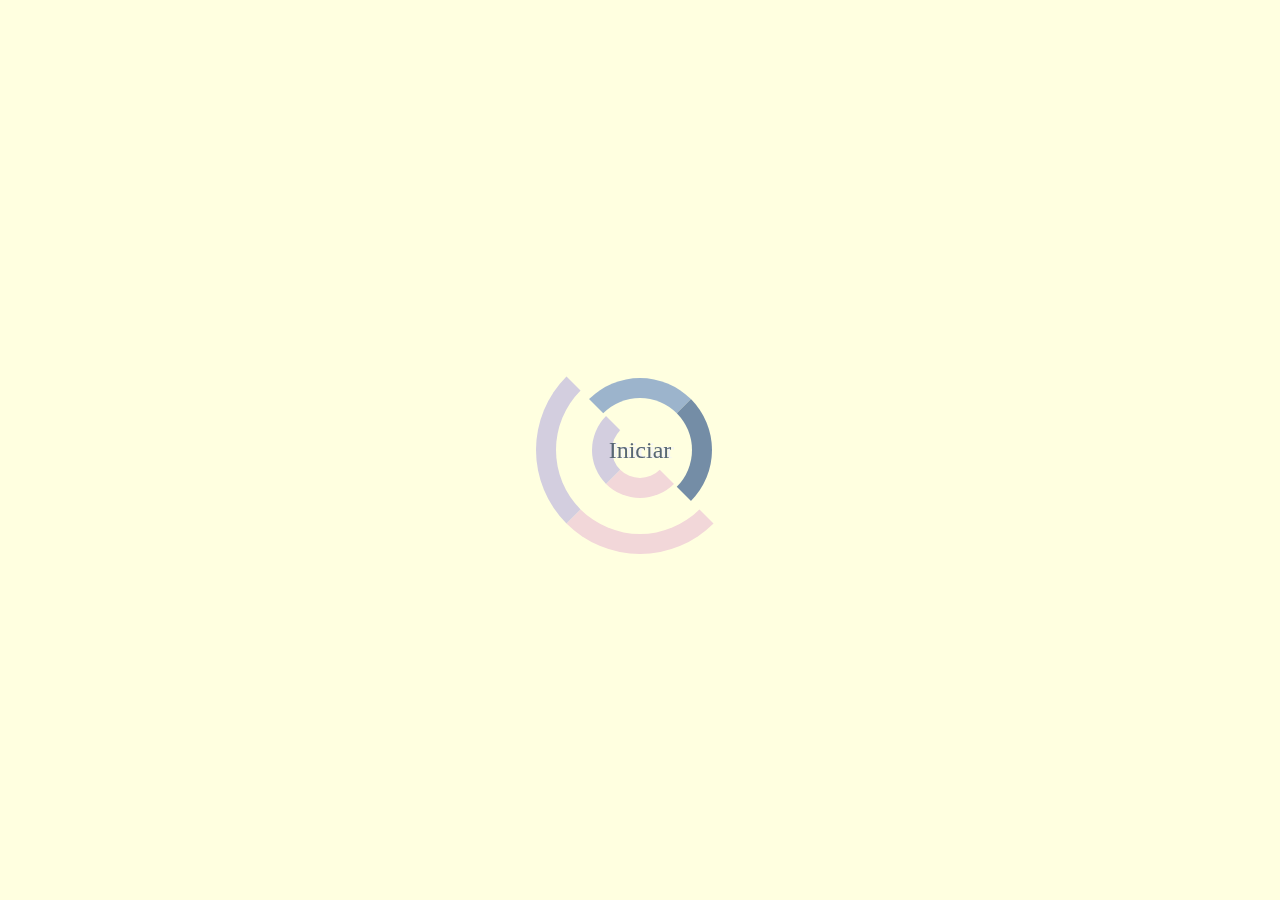
==== commit 9cfb6970: "borre error en cargador de pagina" ====
--- a/index.html
+++ b/index.html
@@ -19,4 +19,4 @@
 
         <script src="/loader.js"></script>
     </body>
-    </html> --> -->+    </html>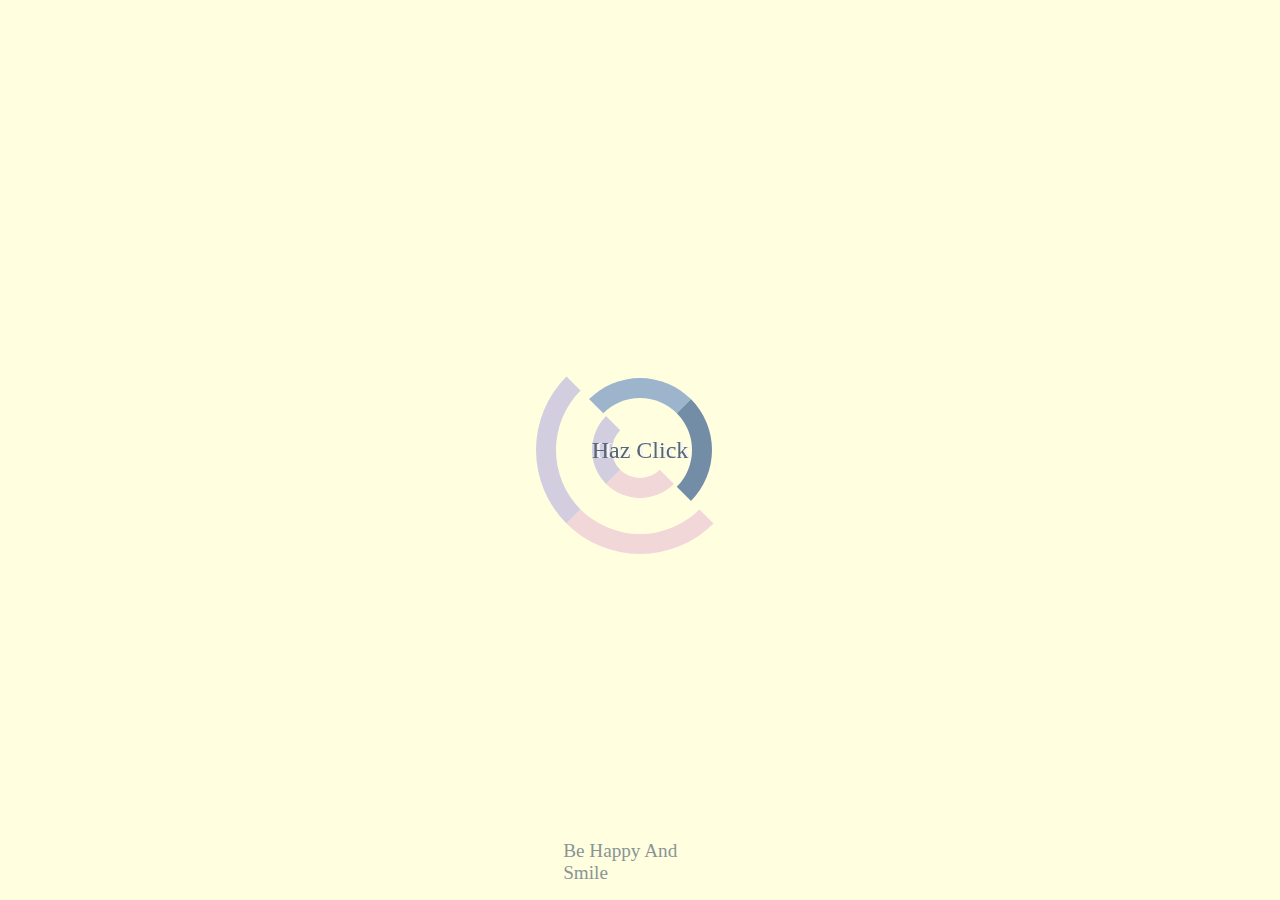
==== commit 2bdf1267: "modificaciones finales" ====
--- a/index.html
+++ b/index.html
@@ -9,7 +9,7 @@
     </head>
     <body>
         <div class="loader">
-                    <a class="start" href="/principal.html">Iniciar</a>
+                    <a class="start" href="/principal.html">Haz Click</a>
             
             <div></div>
             <div></div>
@@ -18,5 +18,6 @@
         </div>
 
         <script src="/loader.js"></script>
+        <footer><p>Be Happy And Smile</p> </footer>
     </body>
-    </html>+    </html> --- a/style.css
+++ b/style.css
@@ -9,6 +9,7 @@
 body{
     font-size: 12px;
     background-color: lightyellow;
+    display: flex;
 }
 
 
@@ -22,6 +23,7 @@
     z-index: 1001;
     text-decoration: none;
     transition: 2s;
+    cursor: pointer;
 }
 
 a:hover{
@@ -103,3 +105,14 @@
     border-radius: 50%;
     animation:giro2 1.1s linear infinite;
 }
+footer p{
+    font-family: 'Dancing Script', cursive;
+    font-size: 1.2rem;
+    width: 100%;
+    position: absolute;
+    bottom: 0;
+    padding: 1rem 44%;
+    background-color: none;
+    opacity:0.7 ;
+    color: #586775;
+}
